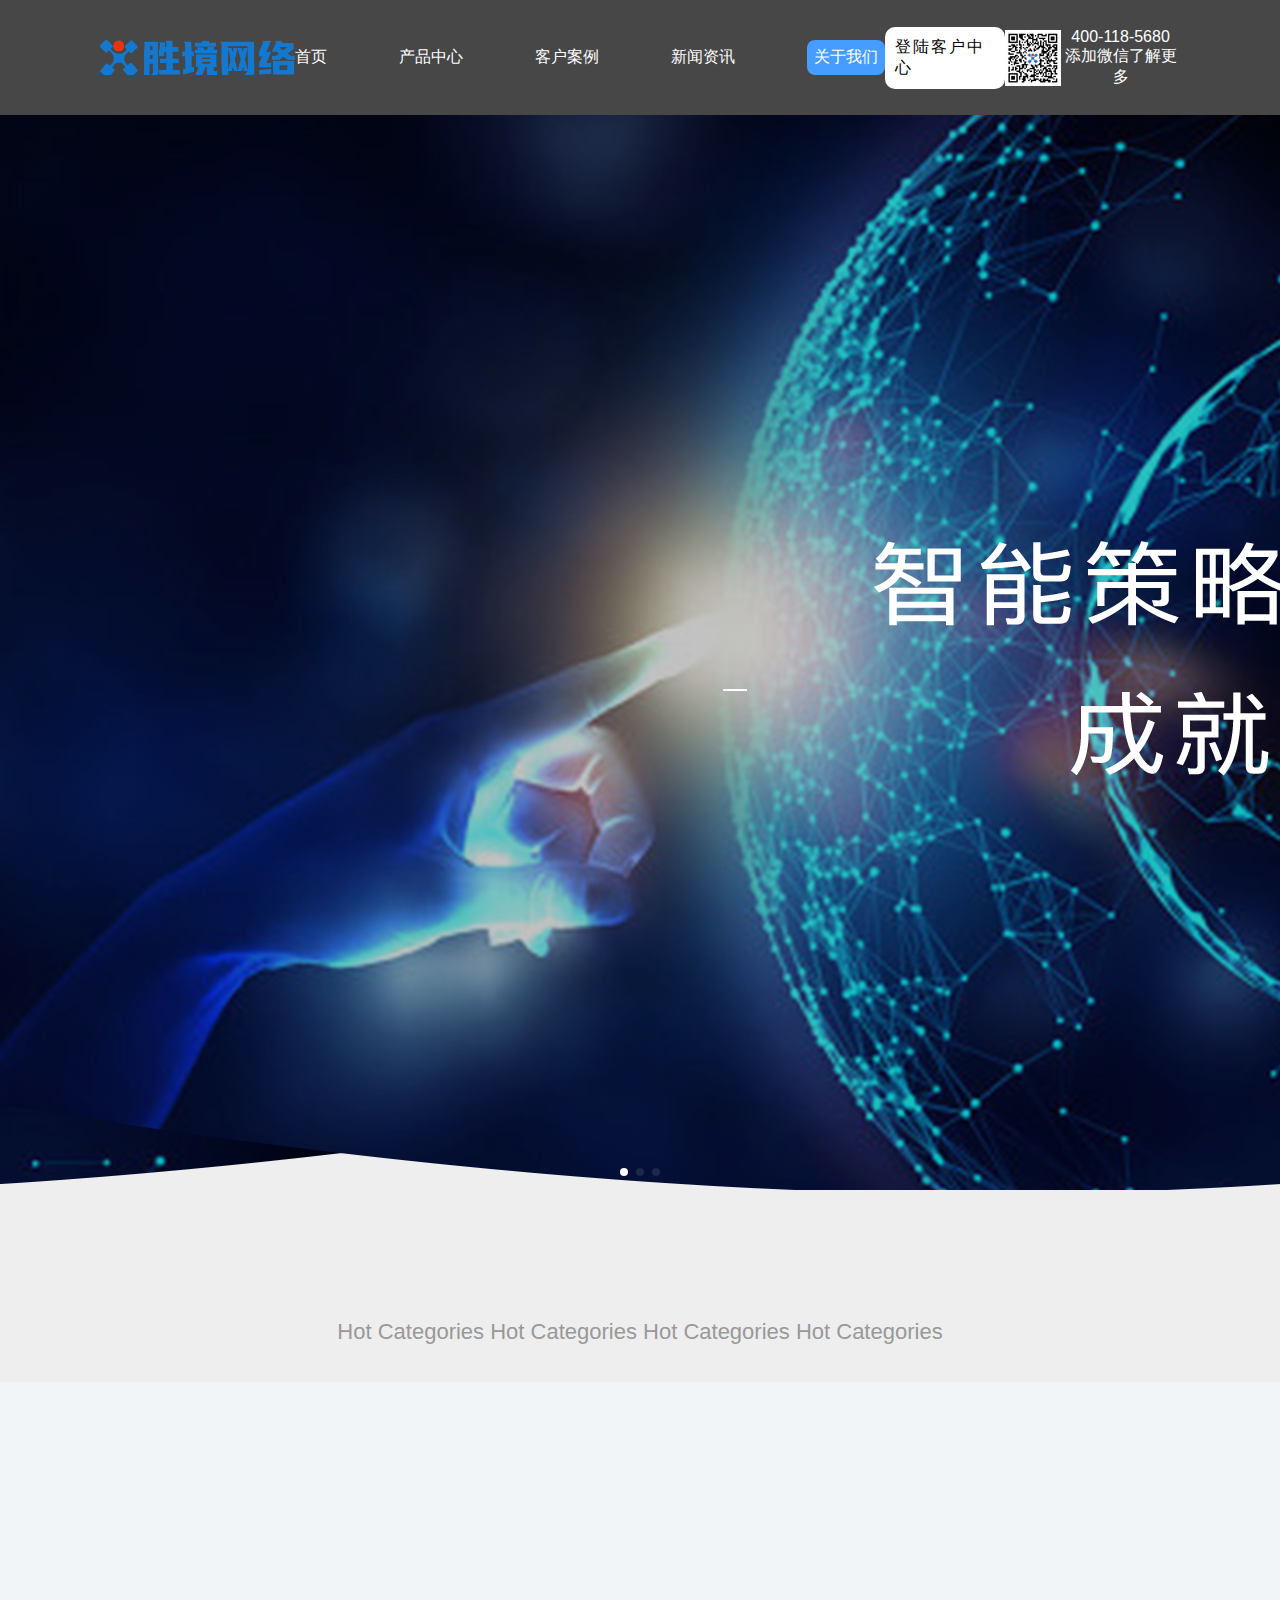
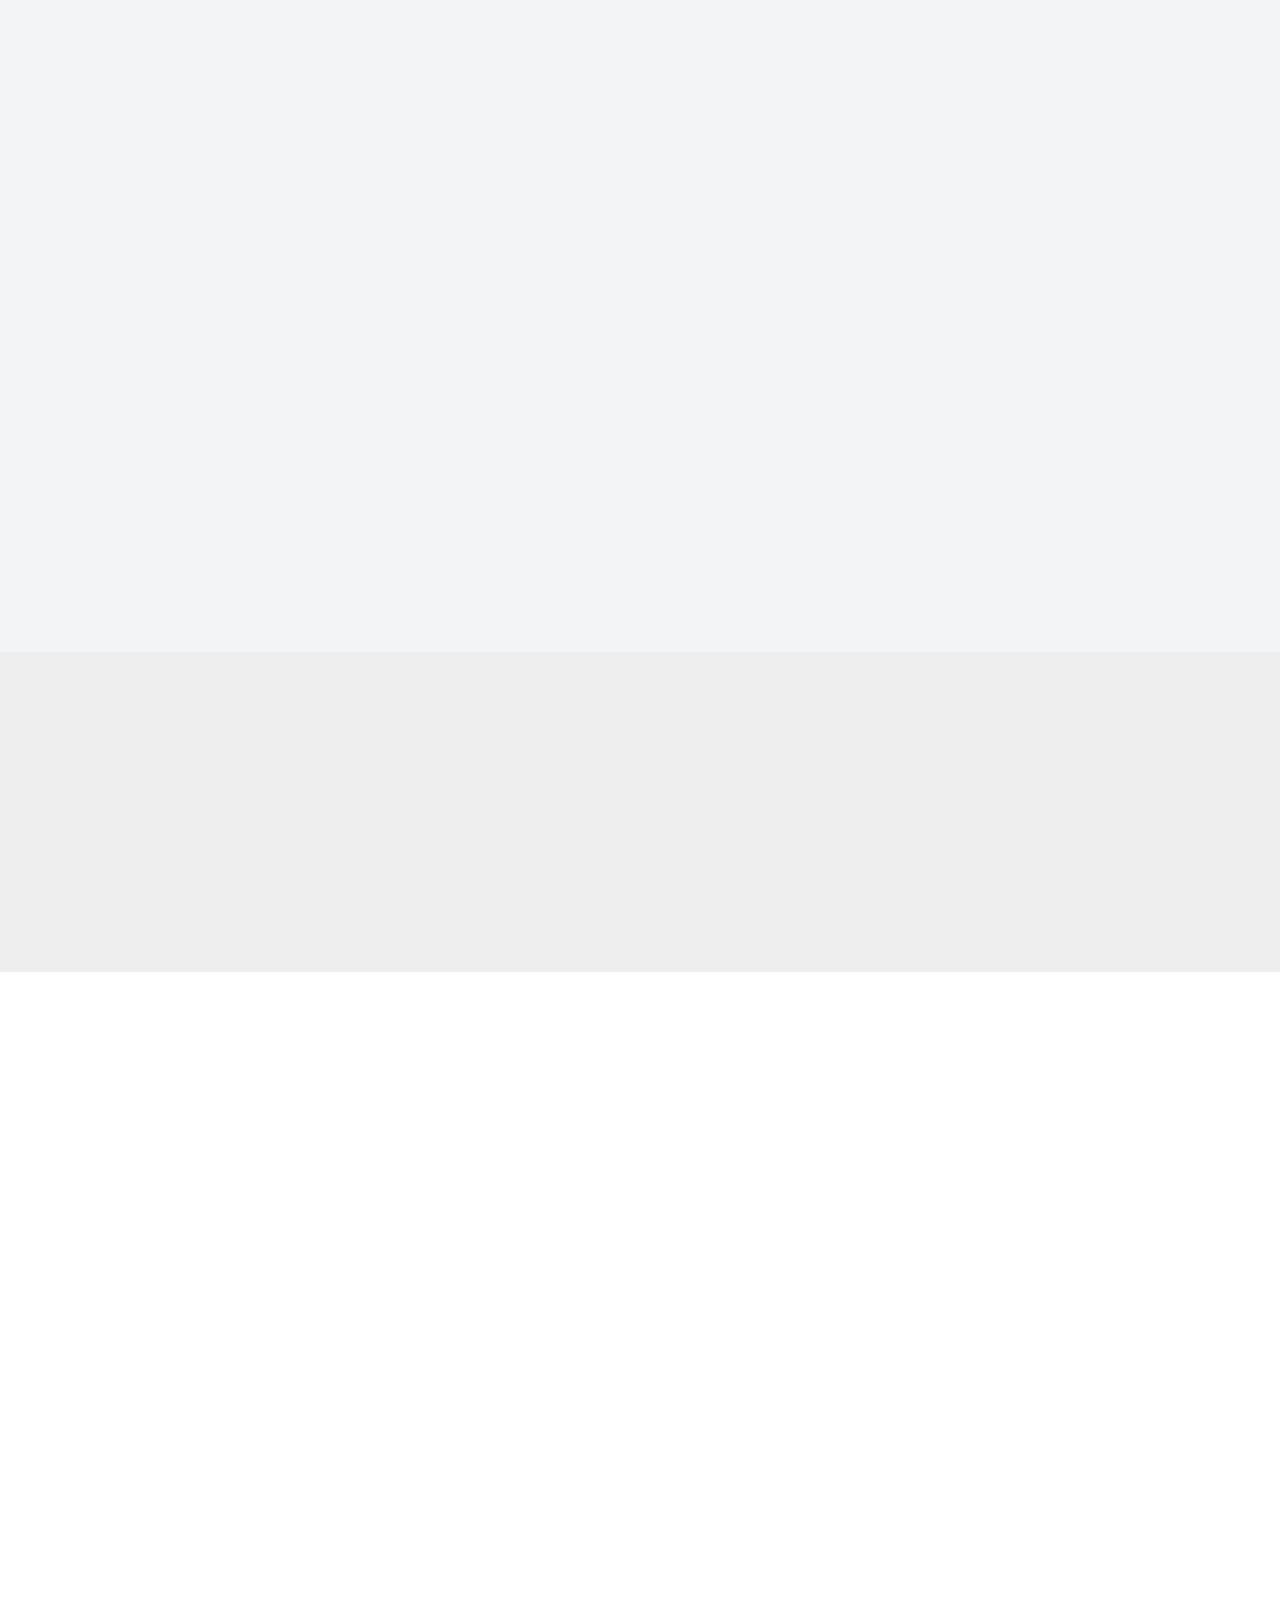
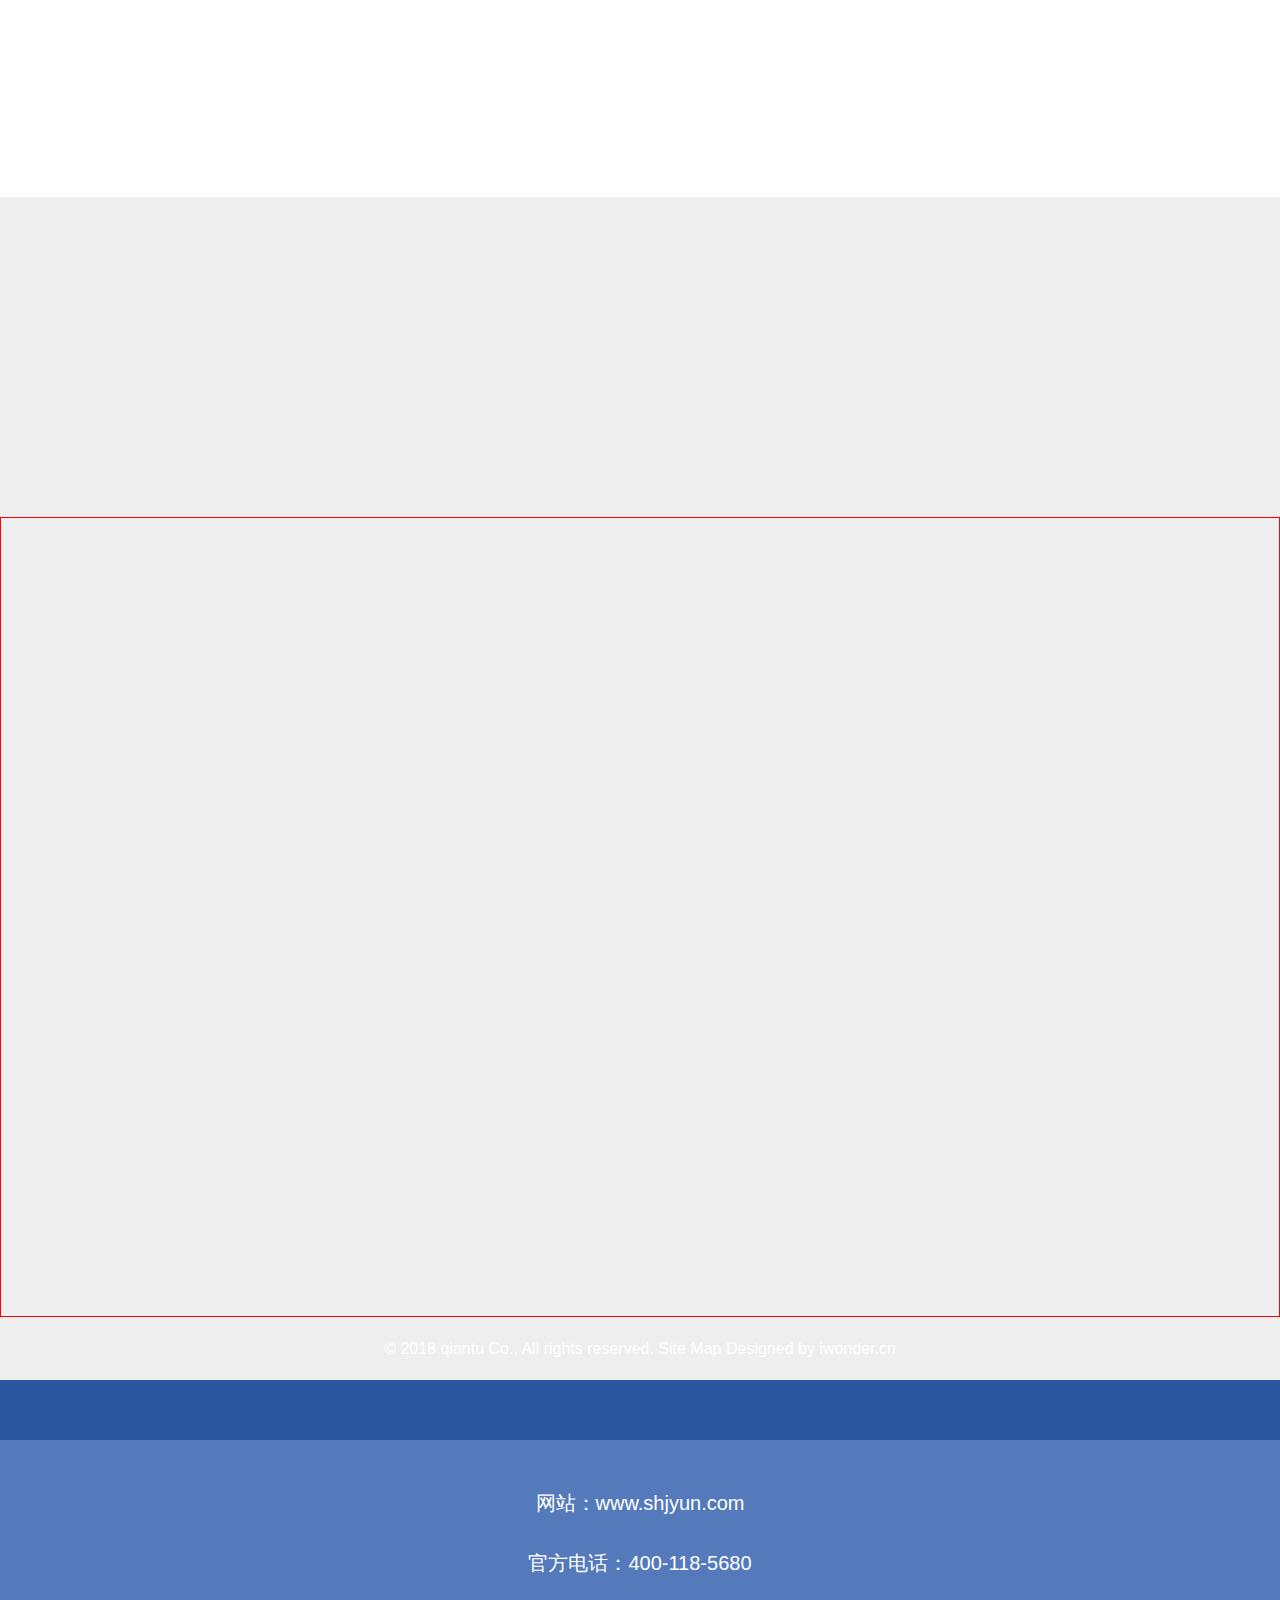
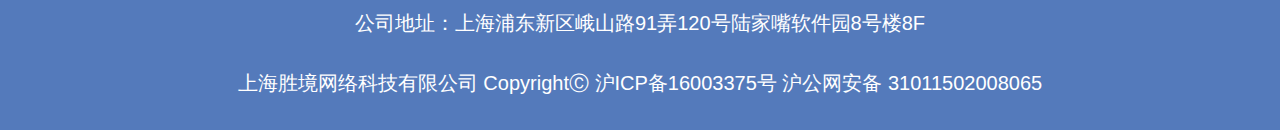
==== AboutUs/AboutUs.html @ 1539dbc6 "init panda" ====
<!DOCTYPE html>
<html lang="en">
<head>
    <meta charset="UTF-8">
    <title>关于我们</title>
    <link rel="stylesheet" href="../css/init.css">
    <link rel="stylesheet" href="../css/animate.min.css">
    <link rel="stylesheet" href="./css/swiper-bundle.min.css">
    <link rel="stylesheet" href="./css/AboutUs.css">
</head>
<body>
<main>
    <nav>
        <img src="../img/logo.png" alt="">
        <ul>
            <li>首页</li>
            <li>产品中心</li>
            <li>客户案例</li>
            <li>新闻资讯</li>
            <li class="pitch">关于我们</li>
        </ul>
        <div>
            <p>登陆客户中心</p>
            <img src="../img/qrCode.jpg" alt="">
            <div>
                <p>400-118-5680</p>
                <p>添加微信了解更多</p>
            </div>
        </div>
    </nav>
    <section class="banner wow bounceIn" data-wow-duration="1s" data-wow-delay="0s">
        <div class="swiper-container swiper-One">
            <div class="swiper-wrapper">
                <div class="swiper-slide"><img src="./img/banner.png" alt=""></div>
                <div class="swiper-slide"><img src="./img/banner.png" alt=""></div>
                <div class="swiper-slide"><img src="./img/banner.png" alt=""></div>
            </div>

            <!-- 如果需要分页器 -->
            <div class="swiper-pagination"></div>
        </div>
    </section>
    <section>
        <h1 class="titOne wow bounceIn" data-wow-duration="1.5s" data-wow-delay="0s">CATEGORIES</h1>
        <h2 class="titTowo">Hot Categories Hot Categories Hot Categories Hot Categories</h2>
        <div class="regard">
            <div class="wow bounceInLeft" data-wow-duration="1.5s" data-wow-delay="0s">
                <h3>关于我们</h3>
                <div>
                    <h4>上海胜境网络科技有限公司由百胜软件投资成立，专注于仓储物流领域软件系统及解决方案。</h4>
                    <h4>公司以“智能策略算法，成就智慧物流”为使命，核心产品包括iWMS仓储物流软件、WMS365云仓软件。</h4>
                    <h4>
                        iWMS产品包括WMS仓储系统、TMS运输系统、SCM供应链系统、SRM供应商协同、店仓App、WCS仓储控制系统等子系统。面向电商、服装、零售、食品化妆品、3PL、制造业、医药等多行业的成品仓、原料仓，提供线上线下等多种业务模式的全渠道仓储物流供应链解决方案。</h4>
                </div>
                <p>SEE&nbsp;MORE</p>
            </div>
            <img src="./img/block.jpg" alt="" class="wow bounceInRight" data-wow-duration="1.5s" data-wow-delay="0s">
        </div>
    </section>
    <section class="partner">
        <div class="tner wow flipInX" data-wow-duration="1s" data-wow-delay="0s">
            <p>200+行业客户的选择和信赖</p>
            <p>SELECTION AND TRUST OF 200 + INDUSTRY CUSTOMERS</p>
        </div>
        <div class="mark " >
            <div><img class="wow" src="./img/brand1.jpg" alt=""></div>
            <div><img src="./img/brand2.jpg" class="wow bounceInLeft"  data-wow-delay="0s" alt=""></div>
            <div><img src="./img/brand3.jpg" class="wow bounceInLeft"  data-wow-delay="0s" alt=""></div>
            <div><img src="./img/brand4.jpg" class="wow bounceInLeft"  data-wow-delay="0s" alt=""></div>
            <div><img src="./img/brand5.jpg" class="wow bounceInLeft"  data-wow-delay="0s" alt=""></div>
            <div><img src="./img/brand6.jpg" class="wow bounceInLeft"  data-wow-delay="0s" alt=""></div>
            <div><img src="./img/brand7.jpg" class="wow bounceInLeft"  data-wow-delay="0s" alt=""></div>
            <div><img src="./img/brand8.jpg" class="wow bounceInLeft"  data-wow-delay="0s" alt=""></div>
            <div><img src="./img/brand9.jpg" class="wow bounceInLeft"  data-wow-delay="0s" alt=""></div>
            <div><img src="./img/brand10.jpg" class="wow bounceInLeft"  data-wow-delay="0s" alt=""></div>
            <div><img src="./img/brand11.jpg" class="wow bounceInRight"  data-wow-delay="0s" alt=""></div>
            <div><img src="./img/brand12.jpg" class="wow bounceInRight"  data-wow-delay="0s" alt=""></div>
            <div><img src="./img/brand13.jpg" class="wow bounceInRight"  data-wow-delay="0s" alt=""></div>
            <div><img src="./img/brand14.jpg" class="wow bounceInRight"  data-wow-delay="0s" alt=""></div>
            <div><img src="./img/brand15.jpg" class="wow bounceInRight"  data-wow-delay="0s" alt=""></div>
            <div><img src="./img/brand16.jpg" class="wow bounceInRight"  data-wow-delay="0s" alt=""></div>
            <div><img src="./img/brand17.jpg" class="wow bounceInRight"  data-wow-delay="0s" alt=""></div>
            <div><img src="./img/brand18.jpg" class="wow bounceInRight"  data-wow-delay="0s" alt=""></div>
            <div><img src="./img/brand19.jpg" class="wow bounceInRight"  data-wow-delay="0s" alt=""></div>
            <div><img src="./img/brand20.jpg" class="wow bounceInRight"  data-wow-delay="0s" alt=""></div>
            <div><img src="./img/brand21.jpg" class="wow rotateInUpLeft"  data-wow-delay="0s" alt=""></div>
            <div><img src="./img/brand22.jpg" class="wow rotateInUpLeft"  data-wow-delay="0s" alt=""></div>
            <div><img src="./img/brand23.jpg" class="wow rotateInUpLeft"  data-wow-delay="0s" alt=""></div>
            <div><img src="./img/brand24.jpg" class="wow rotateInUpLeft"  data-wow-delay="0s" alt=""></div>
            <div><img src="./img/brand25.jpg" class="wow rotateInUpLeft"  data-wow-delay="0s" alt=""></div>
            <div><img src="./img/brand26.jpg" class="wow rotateInUpLeft"  data-wow-delay="0s" alt=""></div>
            <div><img src="./img/brand27.jpg" class="wow rotateInUpLeft"  data-wow-delay="0s" alt=""></div>
            <div><img src="./img/brand28.jpg" class="wow rotateInUpLeft"  data-wow-delay="0s" alt=""></div>
            <div><img src="./img/brand29.jpg" class="wow rotateInUpLeft"  data-wow-delay="0s" alt=""></div>
            <div><img src="./img/brand30.jpg" class="wow rotateInUpLeft"  data-wow-delay="0s" alt=""></div>
            <div><img src="./img/brand31.jpg" class="wow rotateInUpRight"  data-wow-delay="0s" alt=""></div>
            <div><img src="./img/brand32.jpg" class="wow rotateInUpRight"  data-wow-delay="0s" alt=""></div>
            <div><img src="./img/brand33.jpg" class="wow rotateInUpRight"  data-wow-delay="0s" alt=""></div>
            <div><img src="./img/brand34.jpg" class="wow rotateInUpRight"  data-wow-delay="0s" alt=""></div>
            <div><img src="./img/brand35.jpg" class="wow rotateInUpRight"  data-wow-delay="0s" alt=""></div>
            <div><img src="./img/brand36.jpg" class="wow rotateInUpRight"  data-wow-delay="0s" alt=""></div>
            <div><img src="./img/brand37.jpg" class="wow rotateInUpRight"  data-wow-delay="0s" alt=""></div>
            <div><img src="./img/brand38.jpg" class="wow rotateInUpRight"  data-wow-delay="0s" alt=""></div>
            <div><img src="./img/brand39.jpg" class="wow rotateInUpRight"  data-wow-delay="0s" alt=""></div>
            <div><img src="./img/brand40.jpg" class="wow rotateInUpRight"  data-wow-delay="0s" alt=""></div>
            <div><img src="./img/brand41.jpg" class="wow bounceInUp"  data-wow-delay="0s" alt=""></div>
            <div><img src="./img/brand42.jpg" class="wow bounceInUp"  data-wow-delay="0s" alt=""></div>
            <div><img src="./img/brand43.jpg" class="wow bounceInUp"  data-wow-delay="0s" alt=""></div>
            <div><img src="./img/brand44.jpg" class="wow bounceInUp"  data-wow-delay="0s" alt=""></div>
            <div><img src="./img/brand45.jpg" class="wow bounceInUp"  data-wow-delay="0s" alt=""></div>
            <div><img src="./img/brand46.jpg" class="wow bounceInUp"  data-wow-delay="0s" alt=""></div>
            <div><img src="./img/brand47.jpg" class="wow bounceInUp"  data-wow-delay="0s" alt=""></div>
            <div><img src="./img/brand48.jpg" class="wow bounceInUp"  data-wow-delay="0s" alt=""></div>
            <div><img src="./img/brand49.jpg" class="wow bounceInUp"  data-wow-delay="0s" alt=""></div>
            <div><img src="./img/brand50.jpg" class="wow bounceInUp"  data-wow-delay="0s" alt=""></div>
        </div>
    </section>
    <section>
        <div class="tner wow flipInX" data-wow-duration="1s" data-wow-delay="0s">
            <p>企业视频</p>
            <p>COOPERATIVE PARTNER</p>
        </div>
        <div class="videoS">

        </div>
    </section>
    <!--    <section>-->
    <!--        <div class="tner">-->
    <!--            <p>企业视频</p>-->
    <!--            <p>cooperative partner</p>-->
    <!--        </div>-->
    <!--        <div class="video">-->

    <!--        </div>-->
    <!--        <div class="demoSwiper">-->
    <!--            <p>胜境新闻</p>-->
    <!--            <div class="swiper-container swiper-TWO">-->
    <!--                <div class="swiper-wrapper">-->
    <!--                    <div class="swiper-slide new">1</div>-->
    <!--                    <div class="swiper-slide new">2</div>-->
    <!--                    <div class="swiper-slide new">3</div>-->
    <!--                    <div class="swiper-slide new">4</div>-->
    <!--                    <div class="swiper-slide new">5</div>-->
    <!--                    <div class="swiper-slide new">6</div>-->
    <!--                </div>-->
    <!--            </div>-->
    <!--            &lt;!&ndash; 如果需要导航按钮 &ndash;&gt;-->
    <!--            <div class="swiper-button-prev"></div>-->
    <!--            <div class="swiper-button-next"></div>-->
    <!--        </div>-->
    <!--    </section>-->
    <footer>
        <p>© 2018 qiantu Co., All rights reserved. Site Map Designed by iwonder.cn</p>
        <p></p>
        <div>
            <p>网站：www.shjyun.com</p>
            <p>官方电话：400-118-5680</p>
            <p>公司地址：上海浦东新区峨山路91弄120号陆家嘴软件园8号楼8F</p>
            <p>上海胜境网络科技有限公司 CopyrightⒸ 沪ICP备16003375号 沪公网安备 31011502008065</p>
        </div>
    </footer>
</main>

<script src="../js/jq.js"></script>
<script src="js/swiper-bundle.min.js"></script>
<script src="../js/wow.min.js"></script>
<script src="js/AboutUs.js"></script>

</body>
</html>
---- css/init.css ----
/*重置样式*/

html {
    font-family: "微软雅黑", Arial, sans-serif;
}

body,
div,
dl,
dt,
dd,
h1,
h2,
h3,
h4,
h5,
h6,
form,
fieldset,
input,
button,
textarea,
p,
th,
td {
    padding: 0;
    margin: 0;
    font-family: Microsoft YaHei, sans-serif, Arial;
}

body {
    font-size: 16px;
}
fieldset,
img {
    border: 0;
}

a {
    text-decoration: none;
    color: #000;
    outline: none;
}

caption,
th {
    text-align: left;
}
ul li{
    list-style-type:none;
}
h1,
h2,
h3,
h4,
h5,
h6 {
    font-size: 100%;
    font-weight: normal;
}

input,
button,
textarea,
select,
optgroup,
option {
    font-family: inherit;
    font-size: inherit;
    font-style: inherit;
    font-weight: inherit;
}

input,
button,
textarea,
select {
    *font-size: 100%;
}

hr {
    margin: 0;
    padding: 0;
}
*{
    margin: 0;
    padding: 0;
    box-sizing: border-box;
}
---- AboutUs/css/AboutUs.css ----
main {
    background-color: #EEEEEE;
}

nav {
    display: flex;
    justify-content: space-between;
    align-items: center;
    height: 115px;
    padding: 0 100px;
    background-color: rgba(0, 0, 0, 0.7);
}

nav > img {
    width: 223px;
    height: 35px;
}

nav > div > p {
    letter-spacing: 2px;
    padding: 10px;
    background-color: #ffffff;
    border-radius: 10px;
}

nav > ul {
    width: 750px;
    display: flex;
    justify-content: space-between;
    align-items: center;
}

nav > ul > li {
    cursor: pointer;
    color: #ffffff
}

.pitch {
    padding: 7px;
    border-radius: 8px;
    background-color: #469dff;
}

nav > div {
    width: 375px;
    height: 115px;
    display: flex;
    justify-content: space-between;
    align-items: center;
}

nav > div > img {
    width: 56px;
    height: 56px;
}

nav > div > div {
    display: flex;
    flex-direction: column;
    justify-content: space-between;
    color: #ffffff;
    height: 60px;
    text-align: center;
}

.swiper-container {
    width: 100%;
    height: 1075px;
    /*background: url("../img/banner.png");*/
    /*background-size: 100% 100%;*/
}

.swiper-pagination-bullet {
    background-color: rgba(255, 255, 255, 0.5);
}

.swiper-pagination-bullet-active {
    background-color: rgba(255, 255, 255, 1);

}

.titOne {
    text-align: center;
    font-size: 40px;
    color: #469DFF;
    margin-top: 62px;
    margin-bottom: 22px;
}

.titTowo {
    text-align: center;
    color: #999999;
    font-size: 22px;
    margin-bottom: 37px;

}
.regard {
    padding: 0 350px;
    height: 870px;
    background-color: #F2F5F8;
    display: flex;
    justify-content: space-between;
    align-items: center;
}

.regard > div {
    width: 525px;
}

.regard > div > p {
    width: 190px;
    height: 50px;
    line-height: 50px;
    text-align: center;
    border-radius: 24px;
    background-color: #469DFF;
    color: #ffffff;
}

.regard > div > h3 {
    font-size: 40px;
    color: #469DFF;
    margin-left: 50px;
    margin-bottom: 64px;
}

.regard > div > div {
    margin-bottom: 118px;
}

.regard > div > div > h4 {
    line-height: 40px;
    font-size: 24px;
}

.regard > img {
    width: 600px;
    height: 485px;
}

/*合作伙伴*/
.tner {
    height: 320px;
    line-height: 80px;
    padding: 117px 0 63px 290px;
}

.tner > p:nth-of-type(1):before {
    width: 15px;
    height: 68px;
    content: "";
    margin-right: 28px;
    display: inline-block;
    background-color: #333333;
    position: relative;
    top: 8px;
}

.tner > p:nth-of-type(1) {
    font-size: 50px;
    color: #333333;
}

.tner > p:nth-of-type(2) {
    font-size: 30px;
    color: #666666;
}

/*商标*/
.mark {
    padding: 100px;
    width: 100%;
    height: 825px;
    background-color: #ffffff;
    display: flex;
    flex-wrap: wrap;
}

.mark > div {
    width: 172px;
    height: 120px;
    display: flex;
    justify-content: center;
    align-items: center;
}

.mark > div > img {
    /*width: 80px;*/
    /*height: 50px;*/
}

/*企业宣传*/
.video {
    height: 800px;
    border: 1px solid red;
}

.demoSwiper {
    background-color: #ffffff;

    padding: 85px 0 110px 0;
    position: relative;
}

.demoSwiper > p {
    color: #469DFF;
    text-align: center;
    font-size: 40px;
}

.swiper-TWO {
    margin-top: 55px;
    width: 1170px;
    height: 300px;
    border: 1px solid red;

}

.swiper-TWO > .swiper-wrapper {
    /*width: 1160px!important;*/
    /*border: 1px solid chartreuse;*/
}

.new {
    width: 270px !important;
    height: 300px !important;
    border: 1px solid orange;
}

.demoSwiper > .swiper-button-prev {
    position: absolute;
    top: 50%;
    left: 250px;
}

.demoSwiper > .swiper-button-next {
    position: absolute;
    top: 50%;
    right: 250px;

}
.videoS{
    height: 800px;
    border: 1px solid red;
}
/*底部*/
footer > p:nth-of-type(1) {
    height: 63px;
    background-color: rgba(238, 238, 238, 0.6);
    font-size: 16px;
    text-align: center;
    line-height: 63px;
    color: #ffffff;
}

footer > p:nth-of-type(2) {
    height: 60px;
    background-color: #2B56A0;
}

footer > div {
    padding-top: 50px;
    height: 290px;
    background-color: #547ABB;
}

footer > div > p {
    color: #ffffff;
    text-align: center;
    font-size: 20px;
    margin-bottom: 33px;
}
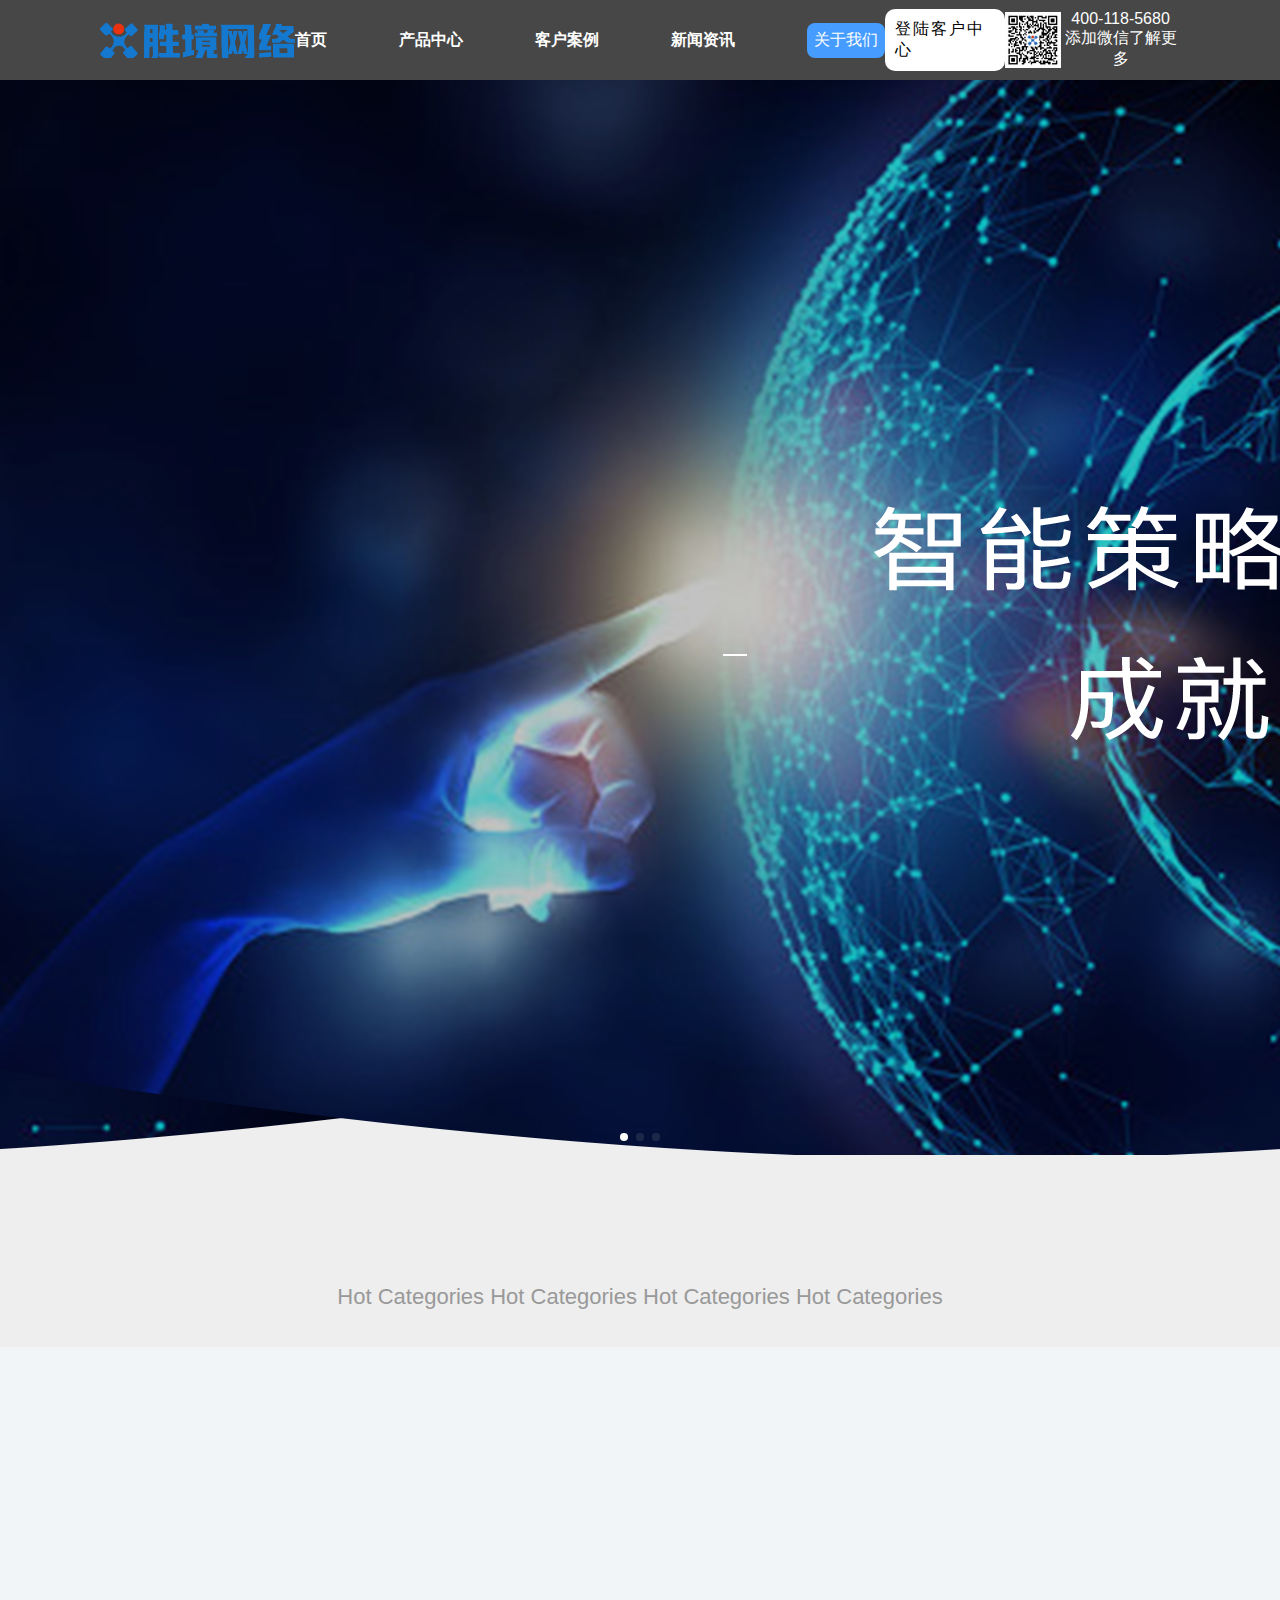
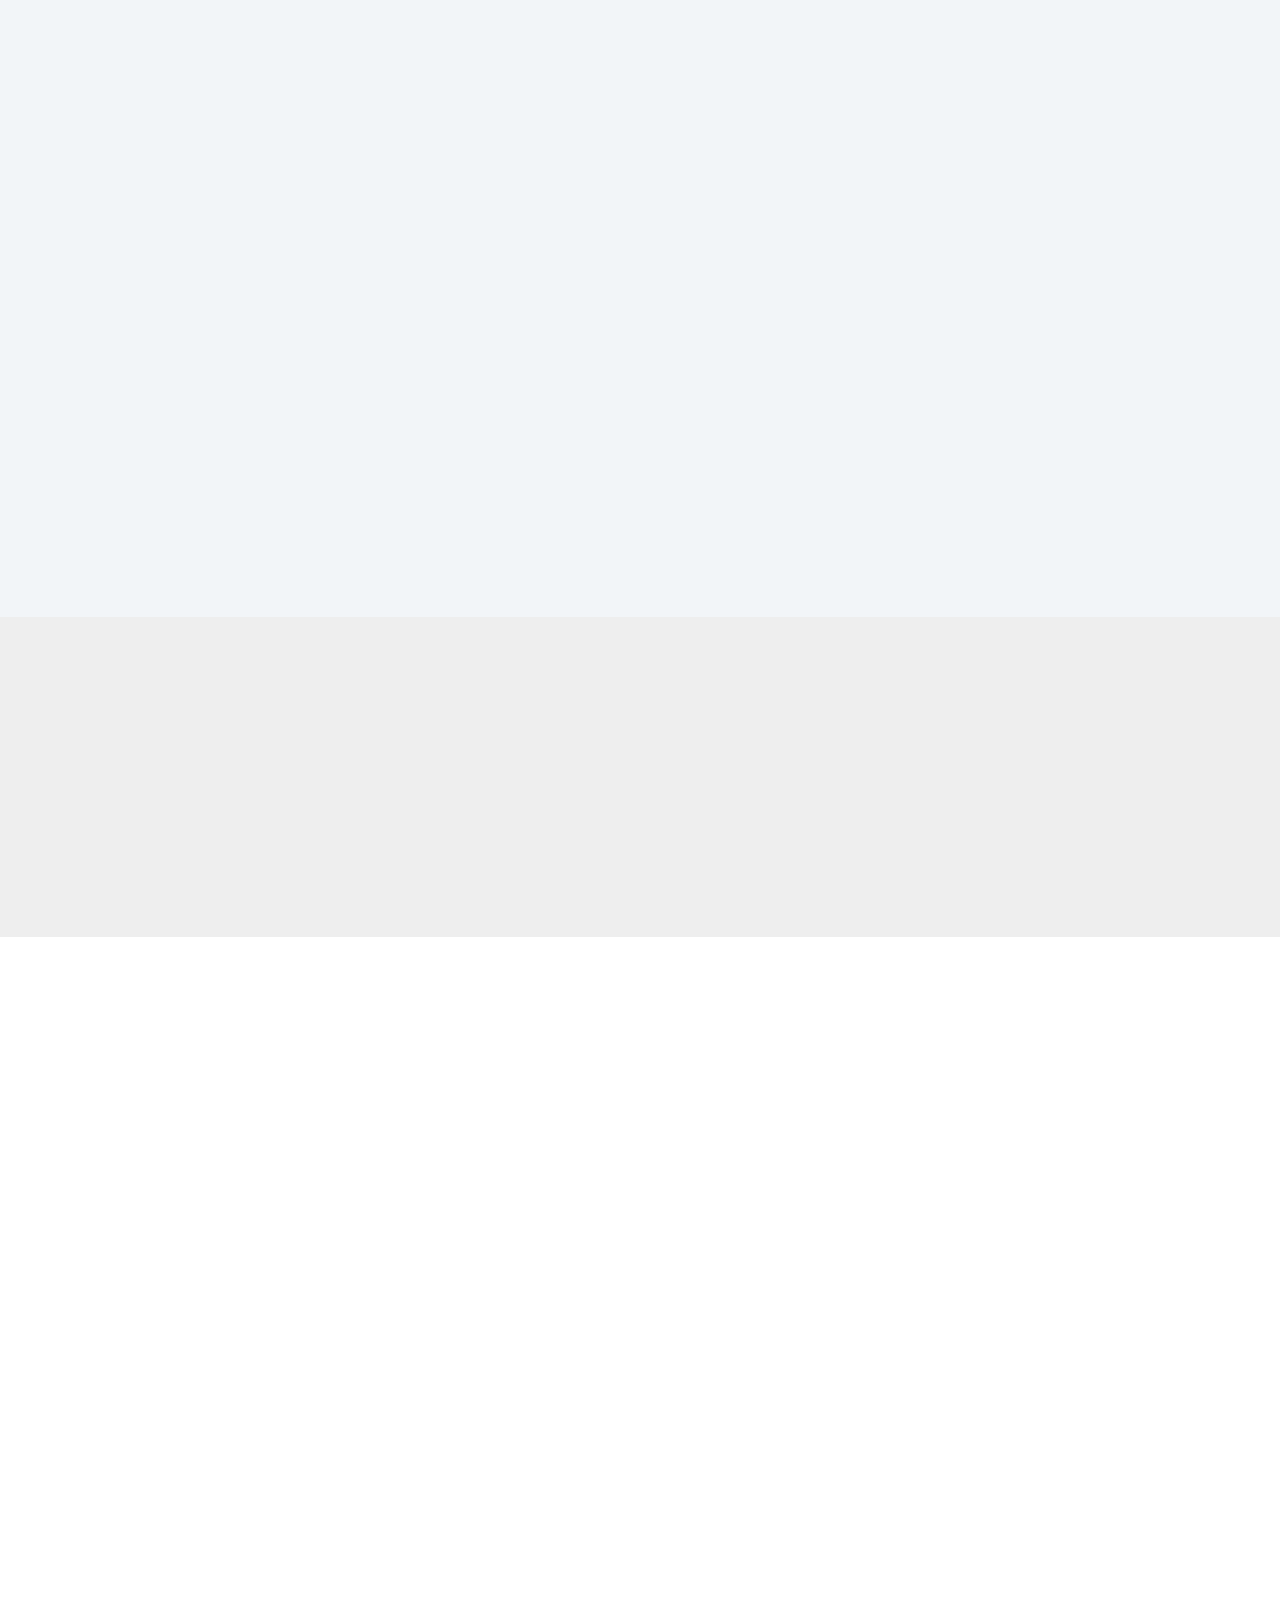
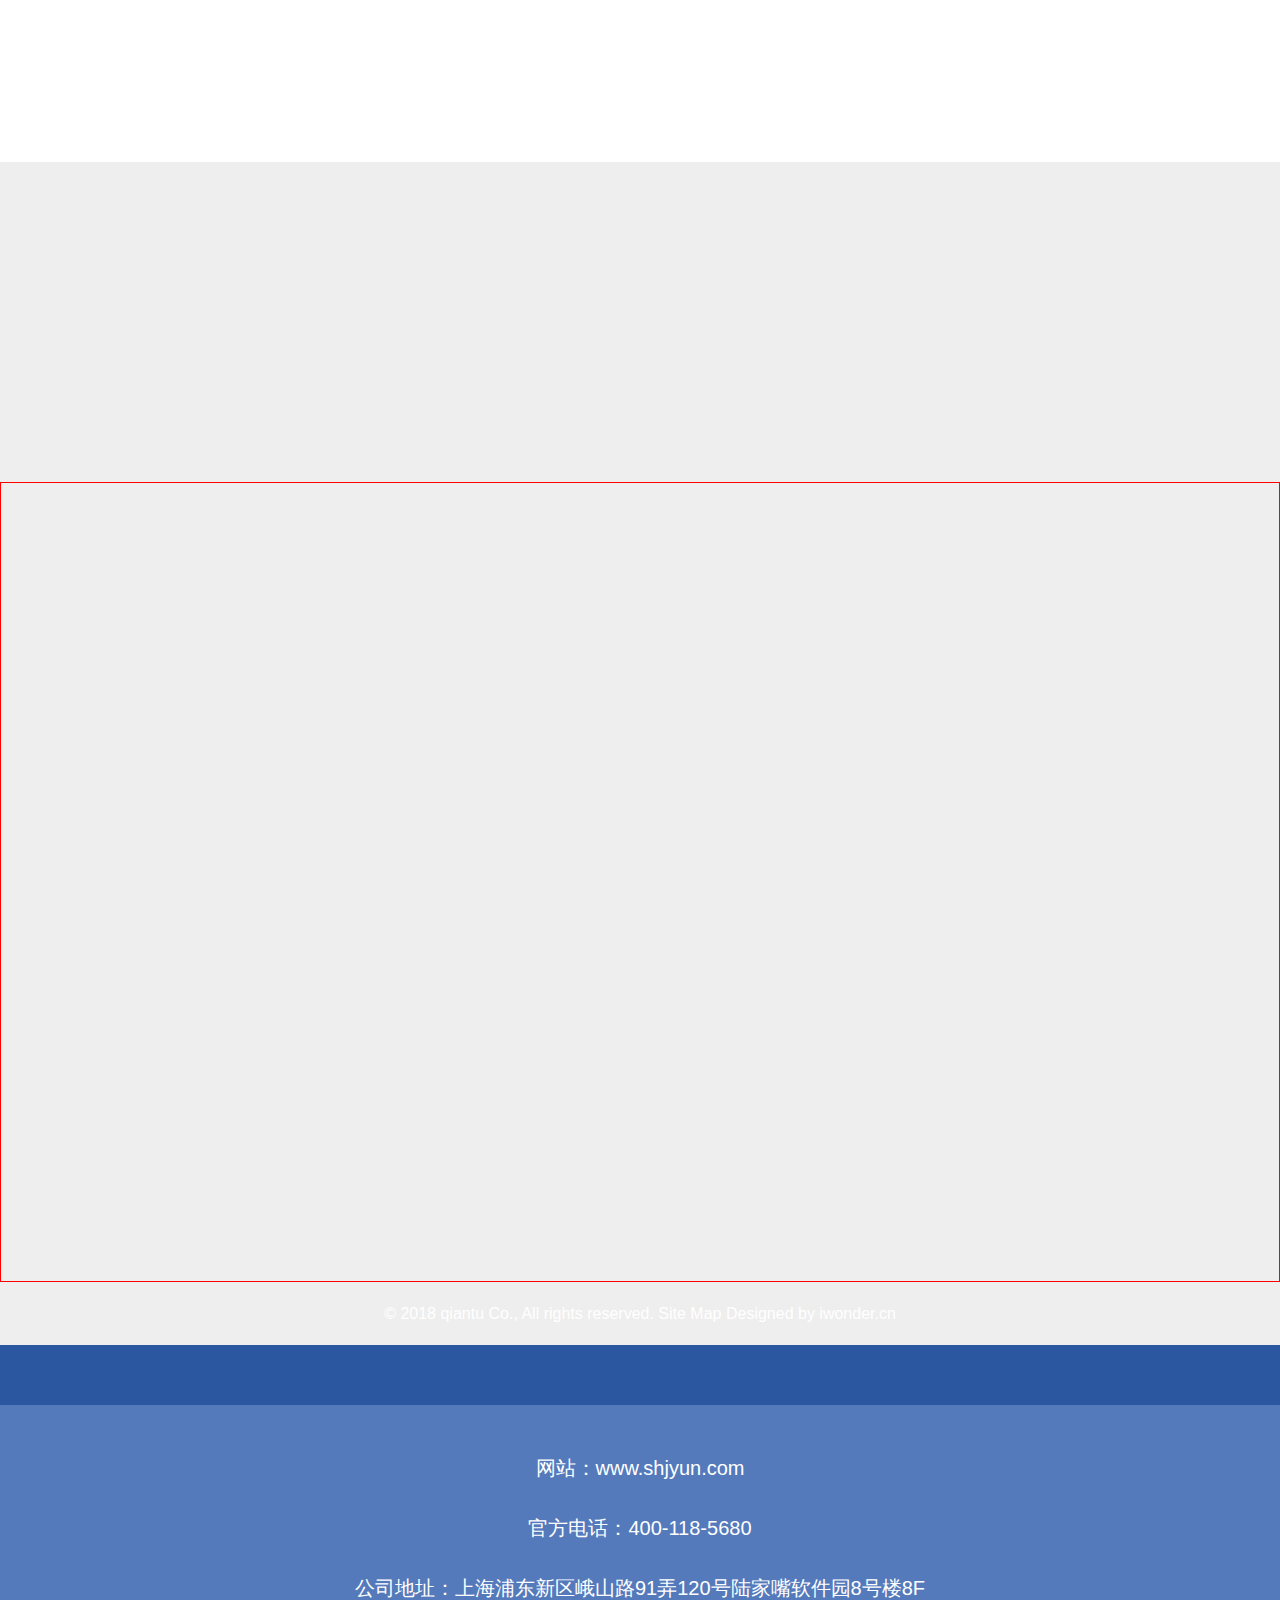
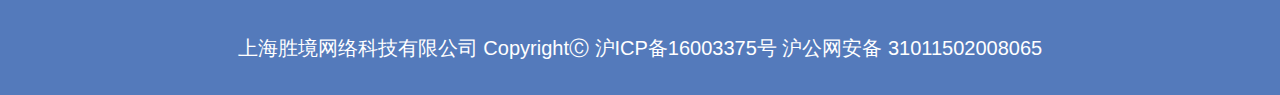
==== commit 32f3cdcb: "init panda" ====
--- a/AboutUs/AboutUs.html
+++ b/AboutUs/AboutUs.html
@@ -13,11 +13,11 @@
     <nav>
         <img src="../img/logo.png" alt="">
         <ul>
-            <li>首页</li>
-            <li>产品中心</li>
-            <li>客户案例</li>
-            <li>新闻资讯</li>
-            <li class="pitch">关于我们</li>
+            <li><a href="../index.html">首页</a></li>
+            <li><a href="../product/product.html">产品中心</a></li>
+            <li><a href="../client/client.html">客户案例</a></li>
+            <li><a href="../newConsult/newConsult.html">新闻资讯</a></li>
+            <li class="pitch"><a href="./AboutUs.html"></a>关于我们</li>
         </ul>
         <div>
             <p>登陆客户中心</p>
@@ -44,7 +44,7 @@
         <h1 class="titOne wow bounceIn" data-wow-duration="1.5s" data-wow-delay="0s">CATEGORIES</h1>
         <h2 class="titTowo">Hot Categories Hot Categories Hot Categories Hot Categories</h2>
         <div class="regard">
-            <div class="wow bounceInLeft" data-wow-duration="1.5s" data-wow-delay="0s">
+            <div class="wow bounceInLeft">
                 <h3>关于我们</h3>
                 <div>
                     <h4>上海胜境网络科技有限公司由百胜软件投资成立，专注于仓储物流领域软件系统及解决方案。</h4>
@@ -54,7 +54,7 @@
                 </div>
                 <p>SEE&nbsp;MORE</p>
             </div>
-            <img src="./img/block.jpg" alt="" class="wow bounceInRight" data-wow-duration="1.5s" data-wow-delay="0s">
+            <img src="./img/block.jpg" alt="" class="wow bounceInRight" data-wow-duration="100s" data-wow-delay="0s">
         </div>
     </section>
     <section class="partner">
@@ -63,7 +63,7 @@
             <p>SELECTION AND TRUST OF 200 + INDUSTRY CUSTOMERS</p>
         </div>
         <div class="mark " >
-            <div><img class="wow" src="./img/brand1.jpg" alt=""></div>
+            <div><img src="./img/brand1.jpg" class="wow bounceInLeft"  data-wow-delay="0s" alt=""></div>
             <div><img src="./img/brand2.jpg" class="wow bounceInLeft"  data-wow-delay="0s" alt=""></div>
             <div><img src="./img/brand3.jpg" class="wow bounceInLeft"  data-wow-delay="0s" alt=""></div>
             <div><img src="./img/brand4.jpg" class="wow bounceInLeft"  data-wow-delay="0s" alt=""></div>
@@ -73,6 +73,7 @@
             <div><img src="./img/brand8.jpg" class="wow bounceInLeft"  data-wow-delay="0s" alt=""></div>
             <div><img src="./img/brand9.jpg" class="wow bounceInLeft"  data-wow-delay="0s" alt=""></div>
             <div><img src="./img/brand10.jpg" class="wow bounceInLeft"  data-wow-delay="0s" alt=""></div>
+
             <div><img src="./img/brand11.jpg" class="wow bounceInRight"  data-wow-delay="0s" alt=""></div>
             <div><img src="./img/brand12.jpg" class="wow bounceInRight"  data-wow-delay="0s" alt=""></div>
             <div><img src="./img/brand13.jpg" class="wow bounceInRight"  data-wow-delay="0s" alt=""></div>
@@ -83,6 +84,7 @@
             <div><img src="./img/brand18.jpg" class="wow bounceInRight"  data-wow-delay="0s" alt=""></div>
             <div><img src="./img/brand19.jpg" class="wow bounceInRight"  data-wow-delay="0s" alt=""></div>
             <div><img src="./img/brand20.jpg" class="wow bounceInRight"  data-wow-delay="0s" alt=""></div>
+
             <div><img src="./img/brand21.jpg" class="wow rotateInUpLeft"  data-wow-delay="0s" alt=""></div>
             <div><img src="./img/brand22.jpg" class="wow rotateInUpLeft"  data-wow-delay="0s" alt=""></div>
             <div><img src="./img/brand23.jpg" class="wow rotateInUpLeft"  data-wow-delay="0s" alt=""></div>
@@ -93,6 +95,7 @@
             <div><img src="./img/brand28.jpg" class="wow rotateInUpLeft"  data-wow-delay="0s" alt=""></div>
             <div><img src="./img/brand29.jpg" class="wow rotateInUpLeft"  data-wow-delay="0s" alt=""></div>
             <div><img src="./img/brand30.jpg" class="wow rotateInUpLeft"  data-wow-delay="0s" alt=""></div>
+
             <div><img src="./img/brand31.jpg" class="wow rotateInUpRight"  data-wow-delay="0s" alt=""></div>
             <div><img src="./img/brand32.jpg" class="wow rotateInUpRight"  data-wow-delay="0s" alt=""></div>
             <div><img src="./img/brand33.jpg" class="wow rotateInUpRight"  data-wow-delay="0s" alt=""></div>
@@ -103,6 +106,7 @@
             <div><img src="./img/brand38.jpg" class="wow rotateInUpRight"  data-wow-delay="0s" alt=""></div>
             <div><img src="./img/brand39.jpg" class="wow rotateInUpRight"  data-wow-delay="0s" alt=""></div>
             <div><img src="./img/brand40.jpg" class="wow rotateInUpRight"  data-wow-delay="0s" alt=""></div>
+
             <div><img src="./img/brand41.jpg" class="wow bounceInUp"  data-wow-delay="0s" alt=""></div>
             <div><img src="./img/brand42.jpg" class="wow bounceInUp"  data-wow-delay="0s" alt=""></div>
             <div><img src="./img/brand43.jpg" class="wow bounceInUp"  data-wow-delay="0s" alt=""></div>
--- a/css/init.css
+++ b/css/init.css
@@ -3,7 +3,9 @@
 html {
     font-family: "微软雅黑", Arial, sans-serif;
 }
-
+main{
+    overflow: hidden;
+}
 body,
 div,
 dl,
--- a/AboutUs/css/AboutUs.css
+++ b/AboutUs/css/AboutUs.css
@@ -6,7 +6,7 @@
     display: flex;
     justify-content: space-between;
     align-items: center;
-    height: 115px;
+    height:80px;
     padding: 0 100px;
     background-color: rgba(0, 0, 0, 0.7);
 }
@@ -29,10 +29,13 @@
     justify-content: space-between;
     align-items: center;
 }
-
-nav > ul > li {
-    cursor: pointer;
-    color: #ffffff
+nav > ul > li{
+    cursor: pointer;    color: #ffffff!important;
+}
+nav > ul > li>a {
+    font-weight: bold;
+    font-size: 16px;
+    cursor: pointer;    color: #ffffff!important;
 }
 
 .pitch {
@@ -177,7 +180,7 @@
 }
 
 .mark > div {
-    width: 172px;
+    width: 170px;
     height: 120px;
     display: flex;
     justify-content: center;
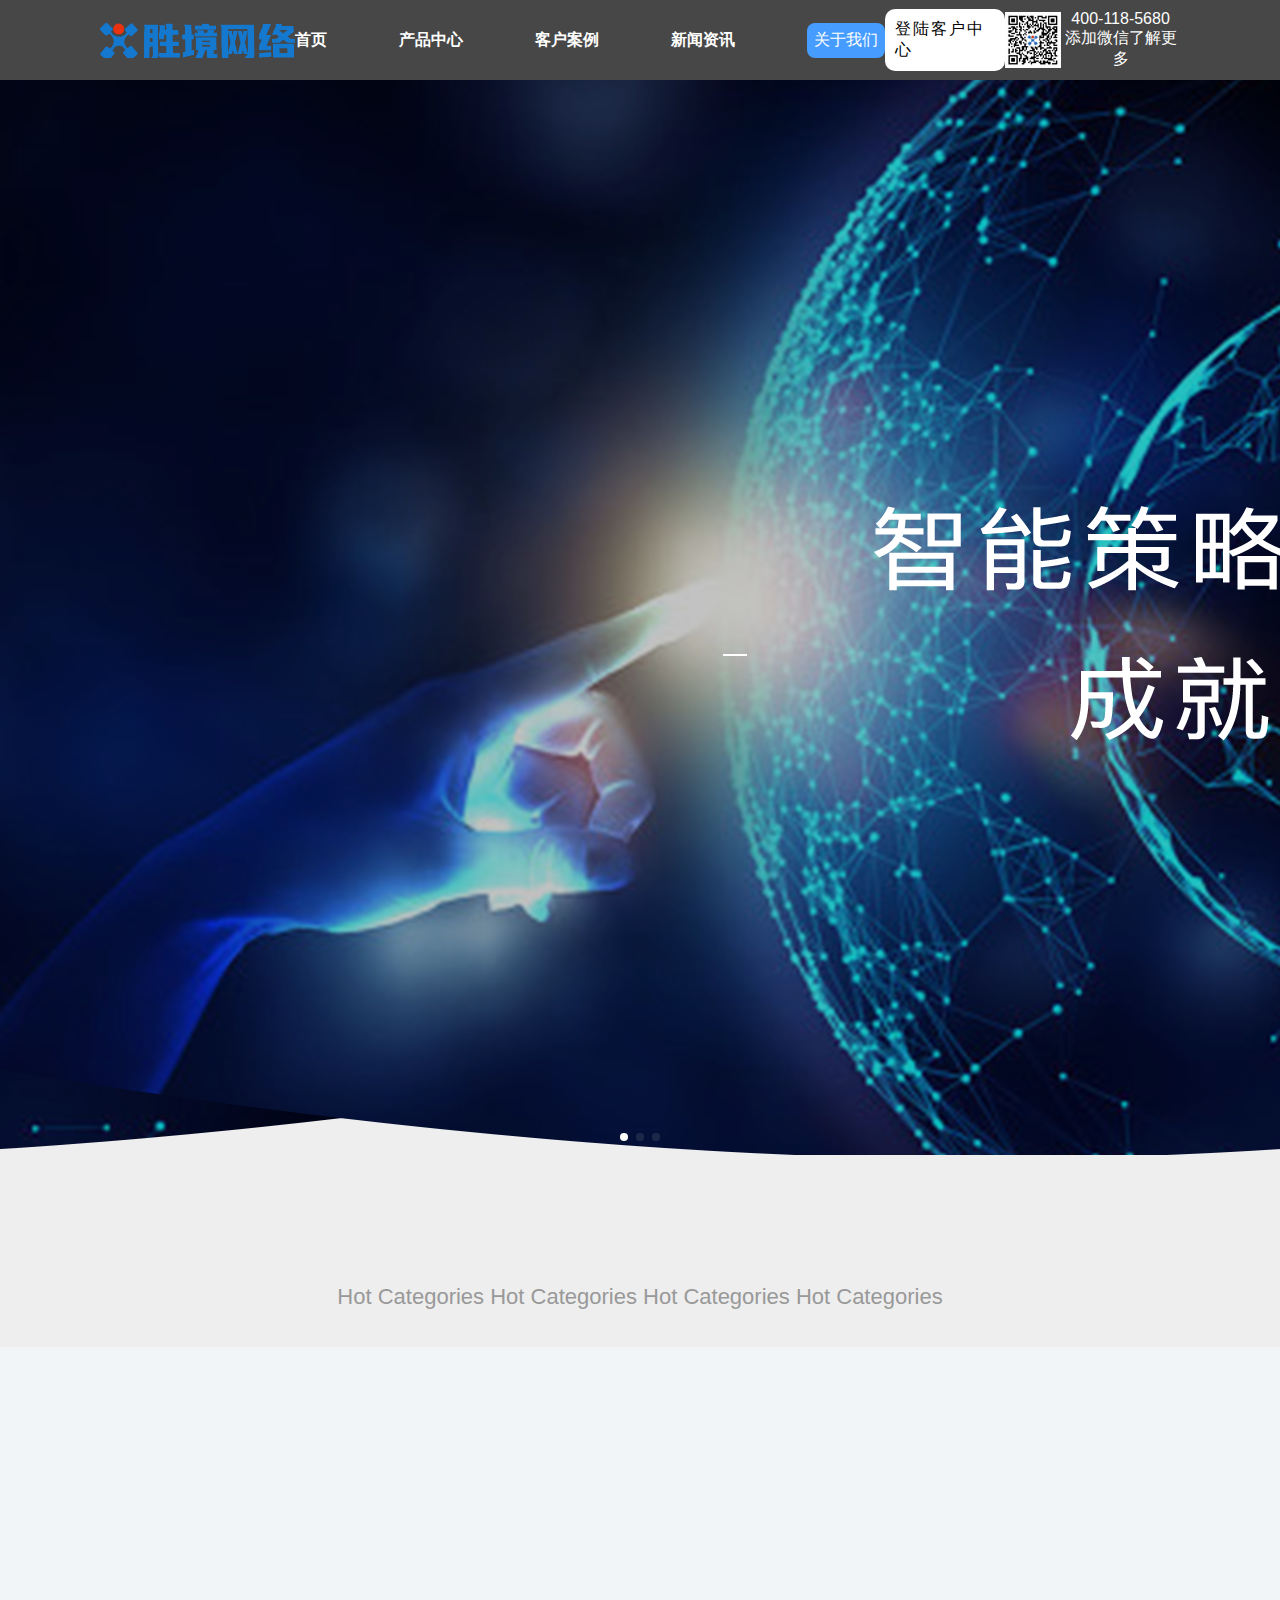
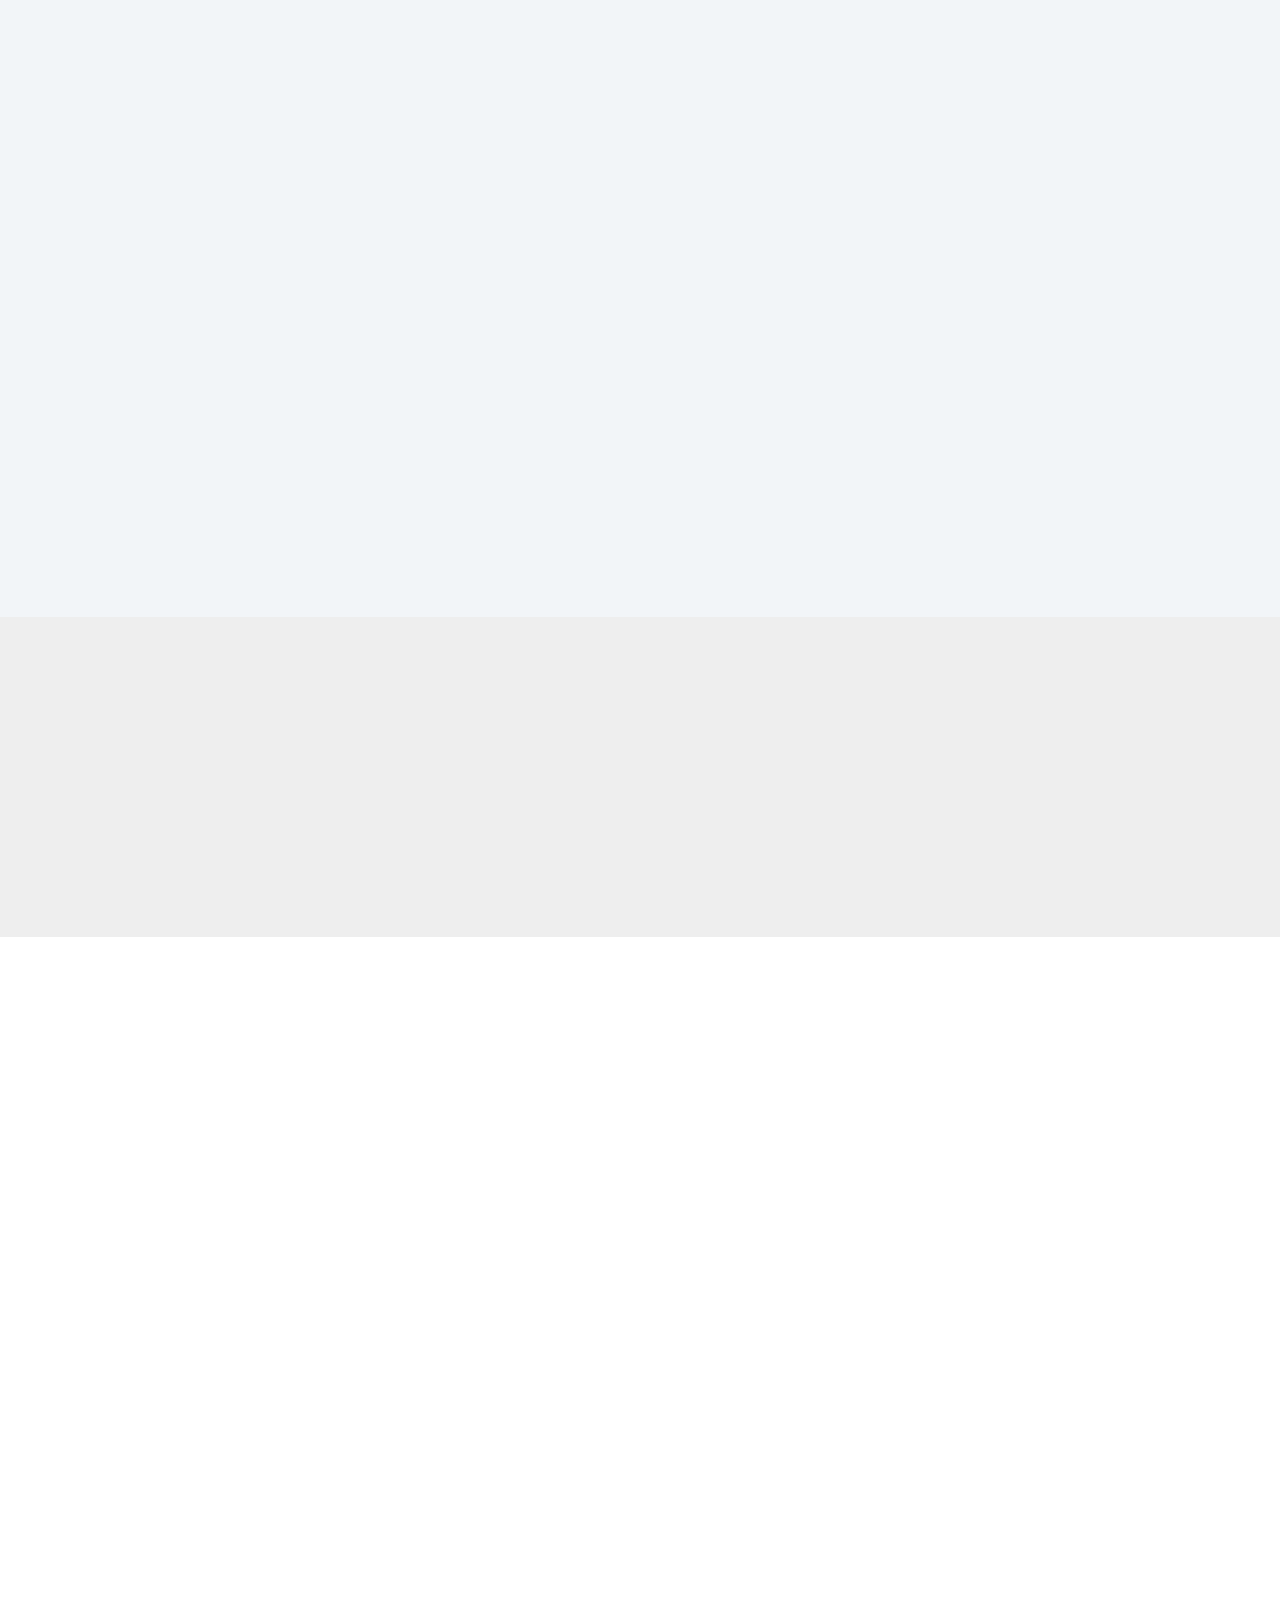
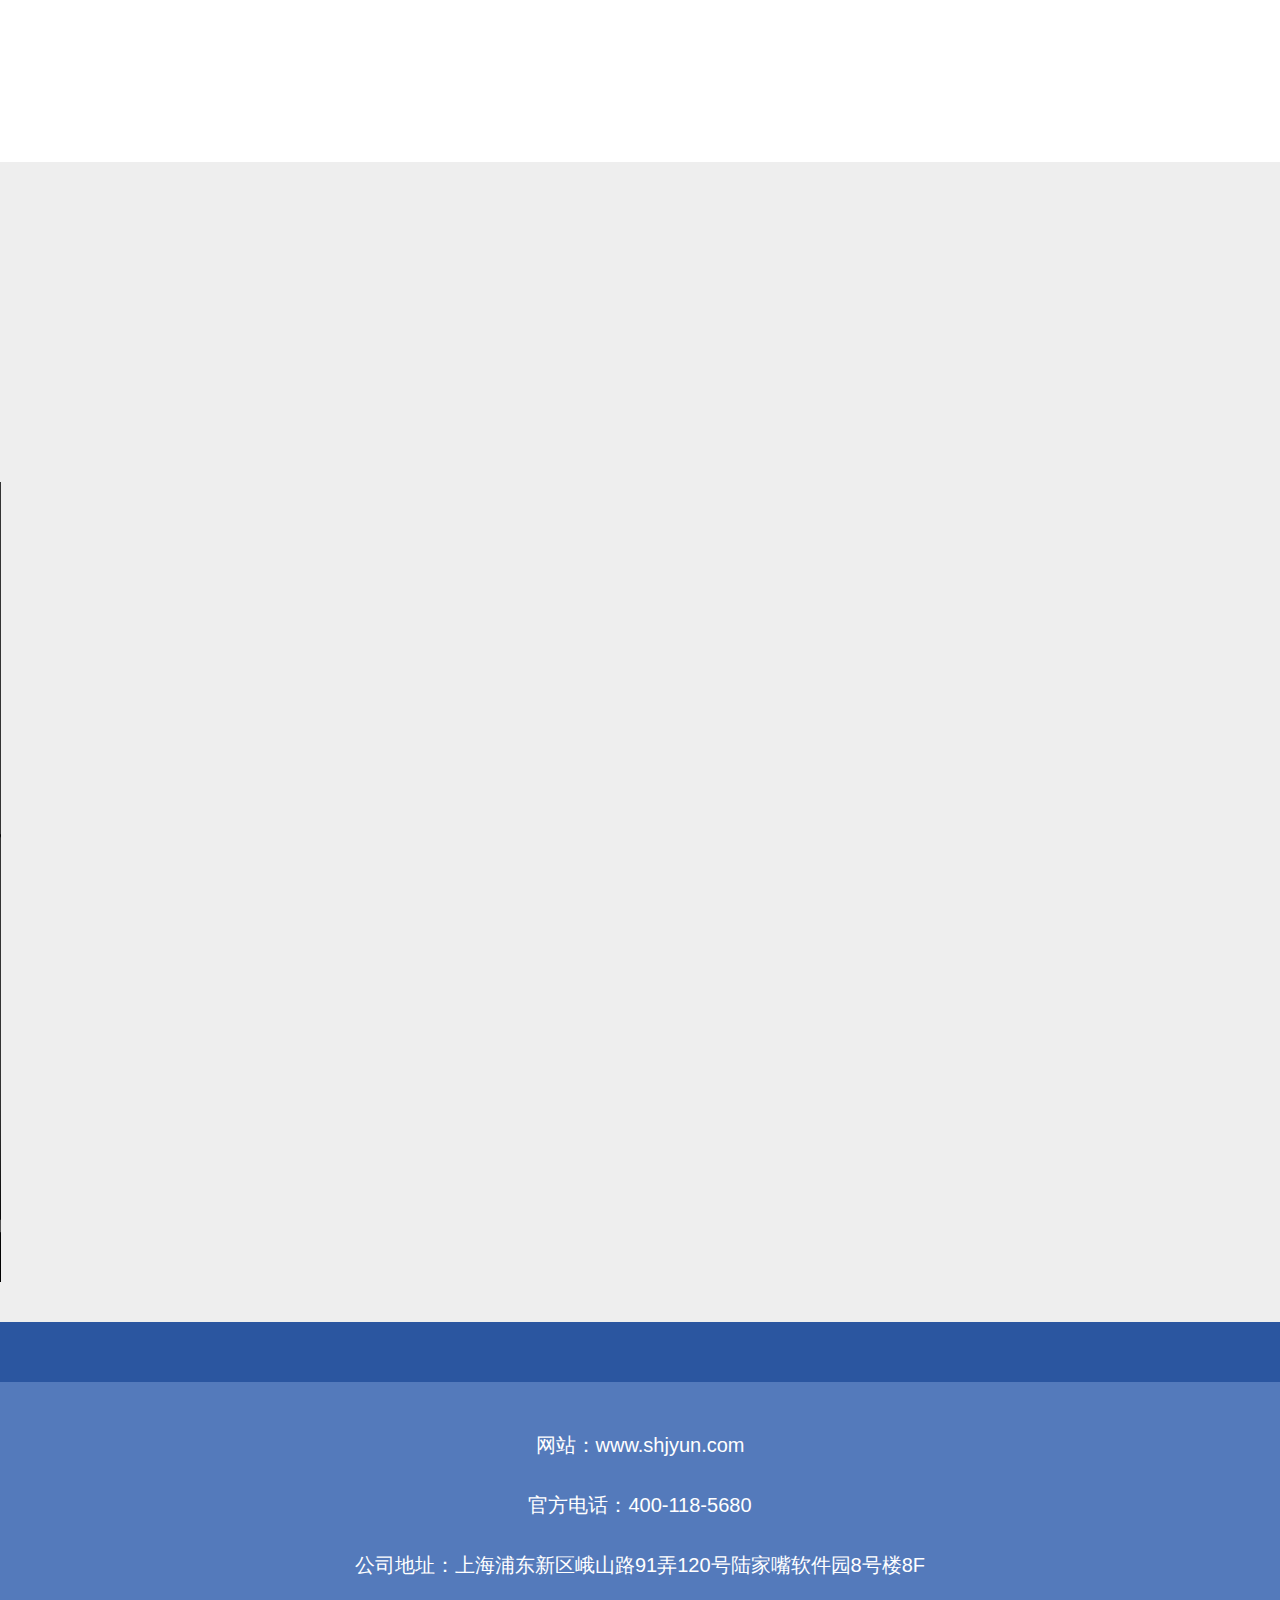
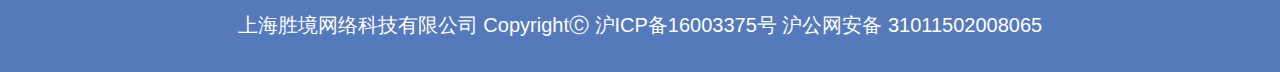
==== commit c6080240: "Add files via upload" ====
--- a/AboutUs/AboutUs.html
+++ b/AboutUs/AboutUs.html
@@ -1,174 +1,174 @@
-<!DOCTYPE html>
-<html lang="en">
-<head>
-    <meta charset="UTF-8">
-    <title>关于我们</title>
-    <link rel="stylesheet" href="../css/init.css">
-    <link rel="stylesheet" href="../css/animate.min.css">
-    <link rel="stylesheet" href="./css/swiper-bundle.min.css">
-    <link rel="stylesheet" href="./css/AboutUs.css">
-</head>
-<body>
-<main>
-    <nav>
-        <img src="../img/logo.png" alt="">
-        <ul>
-            <li><a href="../index.html">首页</a></li>
-            <li><a href="../product/product.html">产品中心</a></li>
-            <li><a href="../client/client.html">客户案例</a></li>
-            <li><a href="../newConsult/newConsult.html">新闻资讯</a></li>
-            <li class="pitch"><a href="./AboutUs.html"></a>关于我们</li>
-        </ul>
-        <div>
-            <p>登陆客户中心</p>
-            <img src="../img/qrCode.jpg" alt="">
-            <div>
-                <p>400-118-5680</p>
-                <p>添加微信了解更多</p>
-            </div>
-        </div>
-    </nav>
-    <section class="banner wow bounceIn" data-wow-duration="1s" data-wow-delay="0s">
-        <div class="swiper-container swiper-One">
-            <div class="swiper-wrapper">
-                <div class="swiper-slide"><img src="./img/banner.png" alt=""></div>
-                <div class="swiper-slide"><img src="./img/banner.png" alt=""></div>
-                <div class="swiper-slide"><img src="./img/banner.png" alt=""></div>
-            </div>
-
-            <!-- 如果需要分页器 -->
-            <div class="swiper-pagination"></div>
-        </div>
-    </section>
-    <section>
-        <h1 class="titOne wow bounceIn" data-wow-duration="1.5s" data-wow-delay="0s">CATEGORIES</h1>
-        <h2 class="titTowo">Hot Categories Hot Categories Hot Categories Hot Categories</h2>
-        <div class="regard">
-            <div class="wow bounceInLeft">
-                <h3>关于我们</h3>
-                <div>
-                    <h4>上海胜境网络科技有限公司由百胜软件投资成立，专注于仓储物流领域软件系统及解决方案。</h4>
-                    <h4>公司以“智能策略算法，成就智慧物流”为使命，核心产品包括iWMS仓储物流软件、WMS365云仓软件。</h4>
-                    <h4>
-                        iWMS产品包括WMS仓储系统、TMS运输系统、SCM供应链系统、SRM供应商协同、店仓App、WCS仓储控制系统等子系统。面向电商、服装、零售、食品化妆品、3PL、制造业、医药等多行业的成品仓、原料仓，提供线上线下等多种业务模式的全渠道仓储物流供应链解决方案。</h4>
-                </div>
-                <p>SEE&nbsp;MORE</p>
-            </div>
-            <img src="./img/block.jpg" alt="" class="wow bounceInRight" data-wow-duration="100s" data-wow-delay="0s">
-        </div>
-    </section>
-    <section class="partner">
-        <div class="tner wow flipInX" data-wow-duration="1s" data-wow-delay="0s">
-            <p>200+行业客户的选择和信赖</p>
-            <p>SELECTION AND TRUST OF 200 + INDUSTRY CUSTOMERS</p>
-        </div>
-        <div class="mark " >
-            <div><img src="./img/brand1.jpg" class="wow bounceInLeft"  data-wow-delay="0s" alt=""></div>
-            <div><img src="./img/brand2.jpg" class="wow bounceInLeft"  data-wow-delay="0s" alt=""></div>
-            <div><img src="./img/brand3.jpg" class="wow bounceInLeft"  data-wow-delay="0s" alt=""></div>
-            <div><img src="./img/brand4.jpg" class="wow bounceInLeft"  data-wow-delay="0s" alt=""></div>
-            <div><img src="./img/brand5.jpg" class="wow bounceInLeft"  data-wow-delay="0s" alt=""></div>
-            <div><img src="./img/brand6.jpg" class="wow bounceInLeft"  data-wow-delay="0s" alt=""></div>
-            <div><img src="./img/brand7.jpg" class="wow bounceInLeft"  data-wow-delay="0s" alt=""></div>
-            <div><img src="./img/brand8.jpg" class="wow bounceInLeft"  data-wow-delay="0s" alt=""></div>
-            <div><img src="./img/brand9.jpg" class="wow bounceInLeft"  data-wow-delay="0s" alt=""></div>
-            <div><img src="./img/brand10.jpg" class="wow bounceInLeft"  data-wow-delay="0s" alt=""></div>
-
-            <div><img src="./img/brand11.jpg" class="wow bounceInRight"  data-wow-delay="0s" alt=""></div>
-            <div><img src="./img/brand12.jpg" class="wow bounceInRight"  data-wow-delay="0s" alt=""></div>
-            <div><img src="./img/brand13.jpg" class="wow bounceInRight"  data-wow-delay="0s" alt=""></div>
-            <div><img src="./img/brand14.jpg" class="wow bounceInRight"  data-wow-delay="0s" alt=""></div>
-            <div><img src="./img/brand15.jpg" class="wow bounceInRight"  data-wow-delay="0s" alt=""></div>
-            <div><img src="./img/brand16.jpg" class="wow bounceInRight"  data-wow-delay="0s" alt=""></div>
-            <div><img src="./img/brand17.jpg" class="wow bounceInRight"  data-wow-delay="0s" alt=""></div>
-            <div><img src="./img/brand18.jpg" class="wow bounceInRight"  data-wow-delay="0s" alt=""></div>
-            <div><img src="./img/brand19.jpg" class="wow bounceInRight"  data-wow-delay="0s" alt=""></div>
-            <div><img src="./img/brand20.jpg" class="wow bounceInRight"  data-wow-delay="0s" alt=""></div>
-
-            <div><img src="./img/brand21.jpg" class="wow rotateInUpLeft"  data-wow-delay="0s" alt=""></div>
-            <div><img src="./img/brand22.jpg" class="wow rotateInUpLeft"  data-wow-delay="0s" alt=""></div>
-            <div><img src="./img/brand23.jpg" class="wow rotateInUpLeft"  data-wow-delay="0s" alt=""></div>
-            <div><img src="./img/brand24.jpg" class="wow rotateInUpLeft"  data-wow-delay="0s" alt=""></div>
-            <div><img src="./img/brand25.jpg" class="wow rotateInUpLeft"  data-wow-delay="0s" alt=""></div>
-            <div><img src="./img/brand26.jpg" class="wow rotateInUpLeft"  data-wow-delay="0s" alt=""></div>
-            <div><img src="./img/brand27.jpg" class="wow rotateInUpLeft"  data-wow-delay="0s" alt=""></div>
-            <div><img src="./img/brand28.jpg" class="wow rotateInUpLeft"  data-wow-delay="0s" alt=""></div>
-            <div><img src="./img/brand29.jpg" class="wow rotateInUpLeft"  data-wow-delay="0s" alt=""></div>
-            <div><img src="./img/brand30.jpg" class="wow rotateInUpLeft"  data-wow-delay="0s" alt=""></div>
-
-            <div><img src="./img/brand31.jpg" class="wow rotateInUpRight"  data-wow-delay="0s" alt=""></div>
-            <div><img src="./img/brand32.jpg" class="wow rotateInUpRight"  data-wow-delay="0s" alt=""></div>
-            <div><img src="./img/brand33.jpg" class="wow rotateInUpRight"  data-wow-delay="0s" alt=""></div>
-            <div><img src="./img/brand34.jpg" class="wow rotateInUpRight"  data-wow-delay="0s" alt=""></div>
-            <div><img src="./img/brand35.jpg" class="wow rotateInUpRight"  data-wow-delay="0s" alt=""></div>
-            <div><img src="./img/brand36.jpg" class="wow rotateInUpRight"  data-wow-delay="0s" alt=""></div>
-            <div><img src="./img/brand37.jpg" class="wow rotateInUpRight"  data-wow-delay="0s" alt=""></div>
-            <div><img src="./img/brand38.jpg" class="wow rotateInUpRight"  data-wow-delay="0s" alt=""></div>
-            <div><img src="./img/brand39.jpg" class="wow rotateInUpRight"  data-wow-delay="0s" alt=""></div>
-            <div><img src="./img/brand40.jpg" class="wow rotateInUpRight"  data-wow-delay="0s" alt=""></div>
-
-            <div><img src="./img/brand41.jpg" class="wow bounceInUp"  data-wow-delay="0s" alt=""></div>
-            <div><img src="./img/brand42.jpg" class="wow bounceInUp"  data-wow-delay="0s" alt=""></div>
-            <div><img src="./img/brand43.jpg" class="wow bounceInUp"  data-wow-delay="0s" alt=""></div>
-            <div><img src="./img/brand44.jpg" class="wow bounceInUp"  data-wow-delay="0s" alt=""></div>
-            <div><img src="./img/brand45.jpg" class="wow bounceInUp"  data-wow-delay="0s" alt=""></div>
-            <div><img src="./img/brand46.jpg" class="wow bounceInUp"  data-wow-delay="0s" alt=""></div>
-            <div><img src="./img/brand47.jpg" class="wow bounceInUp"  data-wow-delay="0s" alt=""></div>
-            <div><img src="./img/brand48.jpg" class="wow bounceInUp"  data-wow-delay="0s" alt=""></div>
-            <div><img src="./img/brand49.jpg" class="wow bounceInUp"  data-wow-delay="0s" alt=""></div>
-            <div><img src="./img/brand50.jpg" class="wow bounceInUp"  data-wow-delay="0s" alt=""></div>
-        </div>
-    </section>
-    <section>
-        <div class="tner wow flipInX" data-wow-duration="1s" data-wow-delay="0s">
-            <p>企业视频</p>
-            <p>COOPERATIVE PARTNER</p>
-        </div>
-        <div class="videoS">
-
-        </div>
-    </section>
-    <!--    <section>-->
-    <!--        <div class="tner">-->
-    <!--            <p>企业视频</p>-->
-    <!--            <p>cooperative partner</p>-->
-    <!--        </div>-->
-    <!--        <div class="video">-->
-
-    <!--        </div>-->
-    <!--        <div class="demoSwiper">-->
-    <!--            <p>胜境新闻</p>-->
-    <!--            <div class="swiper-container swiper-TWO">-->
-    <!--                <div class="swiper-wrapper">-->
-    <!--                    <div class="swiper-slide new">1</div>-->
-    <!--                    <div class="swiper-slide new">2</div>-->
-    <!--                    <div class="swiper-slide new">3</div>-->
-    <!--                    <div class="swiper-slide new">4</div>-->
-    <!--                    <div class="swiper-slide new">5</div>-->
-    <!--                    <div class="swiper-slide new">6</div>-->
-    <!--                </div>-->
-    <!--            </div>-->
-    <!--            &lt;!&ndash; 如果需要导航按钮 &ndash;&gt;-->
-    <!--            <div class="swiper-button-prev"></div>-->
-    <!--            <div class="swiper-button-next"></div>-->
-    <!--        </div>-->
-    <!--    </section>-->
-    <footer>
-        <p>© 2018 qiantu Co., All rights reserved. Site Map Designed by iwonder.cn</p>
-        <p></p>
-        <div>
-            <p>网站：www.shjyun.com</p>
-            <p>官方电话：400-118-5680</p>
-            <p>公司地址：上海浦东新区峨山路91弄120号陆家嘴软件园8号楼8F</p>
-            <p>上海胜境网络科技有限公司 CopyrightⒸ 沪ICP备16003375号 沪公网安备 31011502008065</p>
-        </div>
-    </footer>
-</main>
-
-<script src="../js/jq.js"></script>
-<script src="js/swiper-bundle.min.js"></script>
-<script src="../js/wow.min.js"></script>
-<script src="js/AboutUs.js"></script>
-
-</body>
+<!DOCTYPE html>
+<html lang="en">
+<head>
+    <meta charset="UTF-8">
+    <title>关于我们</title>
+    <link rel="stylesheet" href="../css/init.css">
+    <link rel="stylesheet" href="../css/animate.min.css">
+    <link rel="stylesheet" href="./css/swiper-bundle.min.css">
+    <link rel="stylesheet" href="./css/AboutUs.css">
+</head>
+<body>
+<main>
+    <nav>
+        <img src="../img/logo.png" alt="">
+        <ul>
+            <li><a href="../index.html">首页</a></li>
+            <li><a href="../product/product.html">产品中心</a></li>
+            <li><a href="../client/client.html">客户案例</a></li>
+            <li><a href="../newConsult/newConsult.html">新闻资讯</a></li>
+            <li class="pitch"><a href="./AboutUs.html"></a>关于我们</li>
+        </ul>
+        <div>
+            <p>登陆客户中心</p>
+            <img src="../img/qrCode.jpg" alt="">
+            <div>
+                <p>400-118-5680</p>
+                <p>添加微信了解更多</p>
+            </div>
+        </div>
+    </nav>
+    <section class="banner wow bounceIn" data-wow-duration="1s" data-wow-delay="0s">
+        <div class="swiper-container swiper-One">
+            <div class="swiper-wrapper">
+                <div class="swiper-slide"><img src="./img/banner.png" alt=""></div>
+                <div class="swiper-slide"><img src="./img/banner.png" alt=""></div>
+                <div class="swiper-slide"><img src="./img/banner.png" alt=""></div>
+            </div>
+
+            <!-- 如果需要分页器 -->
+            <div class="swiper-pagination"></div>
+        </div>
+    </section>
+    <section>
+        <h1 class="titOne wow bounceIn" data-wow-duration="1.5s" data-wow-delay="0s">CATEGORIES</h1>
+        <h2 class="titTowo">Hot Categories Hot Categories Hot Categories Hot Categories</h2>
+        <div class="regard">
+            <div class="wow bounceInLeft">
+                <h3>关于我们</h3>
+                <div>
+                    <h4>上海胜境网络科技有限公司由百胜软件投资成立，专注于仓储物流领域软件系统及解决方案。</h4>
+                    <h4>公司以“智能策略算法，成就智慧物流”为使命，核心产品包括iWMS仓储物流软件、WMS365云仓软件。</h4>
+                    <h4>
+                        iWMS产品包括WMS仓储系统、TMS运输系统、SCM供应链系统、SRM供应商协同、店仓App、WCS仓储控制系统等子系统。面向电商、服装、零售、食品化妆品、3PL、制造业、医药等多行业的成品仓、原料仓，提供线上线下等多种业务模式的全渠道仓储物流供应链解决方案。</h4>
+                </div>
+                <p>SEE&nbsp;MORE</p>
+            </div>
+            <img src="./img/block.jpg" alt="" class="wow bounceInRight" >
+        </div>
+    </section>
+    <section class="partner">
+        <div class="tner wow flipInX" data-wow-duration="1s" data-wow-delay="0s">
+            <p>200+行业客户的选择和信赖</p>
+            <p>SELECTION AND TRUST OF 200 + INDUSTRY CUSTOMERS</p>
+        </div>
+        <div class="mark " >
+            <div><img src="./img/brand1.jpg" class="wow bounceInLeft"  data-wow-delay="0s" alt=""></div>
+            <div><img src="./img/brand2.jpg" class="wow bounceInLeft"  data-wow-delay="0s" alt=""></div>
+            <div><img src="./img/brand3.jpg" class="wow bounceInLeft"  data-wow-delay="0s" alt=""></div>
+            <div><img src="./img/brand4.jpg" class="wow bounceInLeft"  data-wow-delay="0s" alt=""></div>
+            <div><img src="./img/brand5.jpg" class="wow bounceInLeft"  data-wow-delay="0s" alt=""></div>
+            <div><img src="./img/brand6.jpg" class="wow bounceInLeft"  data-wow-delay="0s" alt=""></div>
+            <div><img src="./img/brand7.jpg" class="wow bounceInLeft"  data-wow-delay="0s" alt=""></div>
+            <div><img src="./img/brand8.jpg" class="wow bounceInLeft"  data-wow-delay="0s" alt=""></div>
+            <div><img src="./img/brand9.jpg" class="wow bounceInLeft"  data-wow-delay="0s" alt=""></div>
+            <div><img src="./img/brand10.jpg" class="wow bounceInLeft"  data-wow-delay="0s" alt=""></div>
+
+            <div><img src="./img/brand11.jpg" class="wow bounceInRight"  data-wow-delay="0s" alt=""></div>
+            <div><img src="./img/brand12.jpg" class="wow bounceInRight"  data-wow-delay="0s" alt=""></div>
+            <div><img src="./img/brand13.jpg" class="wow bounceInRight"  data-wow-delay="0s" alt=""></div>
+            <div><img src="./img/brand14.jpg" class="wow bounceInRight"  data-wow-delay="0s" alt=""></div>
+            <div><img src="./img/brand15.jpg" class="wow bounceInRight"  data-wow-delay="0s" alt=""></div>
+            <div><img src="./img/brand16.jpg" class="wow bounceInRight"  data-wow-delay="0s" alt=""></div>
+            <div><img src="./img/brand17.jpg" class="wow bounceInRight"  data-wow-delay="0s" alt=""></div>
+            <div><img src="./img/brand18.jpg" class="wow bounceInRight"  data-wow-delay="0s" alt=""></div>
+            <div><img src="./img/brand19.jpg" class="wow bounceInRight"  data-wow-delay="0s" alt=""></div>
+            <div><img src="./img/brand20.jpg" class="wow bounceInRight"  data-wow-delay="0s" alt=""></div>
+
+            <div><img src="./img/brand21.jpg" class="wow rotateInUpLeft"  data-wow-delay="0s" alt=""></div>
+            <div><img src="./img/brand22.jpg" class="wow rotateInUpLeft"  data-wow-delay="0s" alt=""></div>
+            <div><img src="./img/brand23.jpg" class="wow rotateInUpLeft"  data-wow-delay="0s" alt=""></div>
+            <div><img src="./img/brand24.jpg" class="wow rotateInUpLeft"  data-wow-delay="0s" alt=""></div>
+            <div><img src="./img/brand25.jpg" class="wow rotateInUpLeft"  data-wow-delay="0s" alt=""></div>
+            <div><img src="./img/brand26.jpg" class="wow rotateInUpLeft"  data-wow-delay="0s" alt=""></div>
+            <div><img src="./img/brand27.jpg" class="wow rotateInUpLeft"  data-wow-delay="0s" alt=""></div>
+            <div><img src="./img/brand28.jpg" class="wow rotateInUpLeft"  data-wow-delay="0s" alt=""></div>
+            <div><img src="./img/brand29.jpg" class="wow rotateInUpLeft"  data-wow-delay="0s" alt=""></div>
+            <div><img src="./img/brand30.jpg" class="wow rotateInUpLeft"  data-wow-delay="0s" alt=""></div>
+
+            <div><img src="./img/brand31.jpg" class="wow rotateInUpRight"  data-wow-delay="0s" alt=""></div>
+            <div><img src="./img/brand32.jpg" class="wow rotateInUpRight"  data-wow-delay="0s" alt=""></div>
+            <div><img src="./img/brand33.jpg" class="wow rotateInUpRight"  data-wow-delay="0s" alt=""></div>
+            <div><img src="./img/brand34.jpg" class="wow rotateInUpRight"  data-wow-delay="0s" alt=""></div>
+            <div><img src="./img/brand35.jpg" class="wow rotateInUpRight"  data-wow-delay="0s" alt=""></div>
+            <div><img src="./img/brand36.jpg" class="wow rotateInUpRight"  data-wow-delay="0s" alt=""></div>
+            <div><img src="./img/brand37.jpg" class="wow rotateInUpRight"  data-wow-delay="0s" alt=""></div>
+            <div><img src="./img/brand38.jpg" class="wow rotateInUpRight"  data-wow-delay="0s" alt=""></div>
+            <div><img src="./img/brand39.jpg" class="wow rotateInUpRight"  data-wow-delay="0s" alt=""></div>
+            <div><img src="./img/brand40.jpg" class="wow rotateInUpRight"  data-wow-delay="0s" alt=""></div>
+
+            <div><img src="./img/brand41.jpg" class="wow bounceInUp"  data-wow-delay="0s" alt=""></div>
+            <div><img src="./img/brand42.jpg" class="wow bounceInUp"  data-wow-delay="0s" alt=""></div>
+            <div><img src="./img/brand43.jpg" class="wow bounceInUp"  data-wow-delay="0s" alt=""></div>
+            <div><img src="./img/brand44.jpg" class="wow bounceInUp"  data-wow-delay="0s" alt=""></div>
+            <div><img src="./img/brand45.jpg" class="wow bounceInUp"  data-wow-delay="0s" alt=""></div>
+            <div><img src="./img/brand46.jpg" class="wow bounceInUp"  data-wow-delay="0s" alt=""></div>
+            <div><img src="./img/brand47.jpg" class="wow bounceInUp"  data-wow-delay="0s" alt=""></div>
+            <div><img src="./img/brand48.jpg" class="wow bounceInUp"  data-wow-delay="0s" alt=""></div>
+            <div><img src="./img/brand49.jpg" class="wow bounceInUp"  data-wow-delay="0s" alt=""></div>
+            <div><img src="./img/brand50.jpg" class="wow bounceInUp"  data-wow-delay="0s" alt=""></div>
+        </div>
+    </section>
+    <section>
+        <div class="tner wow flipInX" data-wow-duration="1s" data-wow-delay="0s">
+            <p>企业视频</p>
+            <p>COOPERATIVE PARTNER</p>
+        </div>
+        <div class="videoS">
+            <video src="./js/shengjing.mp4" width="1920px" height="800px" controls="controls" id="video"></video>
+        </div>
+    </section>
+    <!--    <section>-->
+    <!--        <div class="tner">-->
+    <!--            <p>企业视频</p>-->
+    <!--            <p>cooperative partner</p>-->
+    <!--        </div>-->
+    <!--        <div class="video">-->
+
+    <!--        </div>-->
+    <!--        <div class="demoSwiper">-->
+    <!--            <p>胜境新闻</p>-->
+    <!--            <div class="swiper-container swiper-TWO">-->
+    <!--                <div class="swiper-wrapper">-->
+    <!--                    <div class="swiper-slide new">1</div>-->
+    <!--                    <div class="swiper-slide new">2</div>-->
+    <!--                    <div class="swiper-slide new">3</div>-->
+    <!--                    <div class="swiper-slide new">4</div>-->
+    <!--                    <div class="swiper-slide new">5</div>-->
+    <!--                    <div class="swiper-slide new">6</div>-->
+    <!--                </div>-->
+    <!--            </div>-->
+    <!--            &lt;!&ndash; 如果需要导航按钮 &ndash;&gt;-->
+    <!--            <div class="swiper-button-prev"></div>-->
+    <!--            <div class="swiper-button-next"></div>-->
+    <!--        </div>-->
+    <!--    </section>-->
+    <footer>
+<!--        <p>© 2018 qiantu Co., All rights reserved. Site Map Designed by iwonder.cn</p>-->
+        <p></p>
+        <div>
+            <p>网站：www.shjyun.com</p>
+            <p>官方电话：400-118-5680</p>
+            <p>公司地址：上海浦东新区峨山路91弄120号陆家嘴软件园8号楼8F</p>
+            <p>上海胜境网络科技有限公司 CopyrightⒸ 沪ICP备16003375号 沪公网安备 31011502008065</p>
+        </div>
+    </footer>
+</main>
+
+<script src="../js/jq.js"></script>
+<script src="js/swiper-bundle.min.js"></script>
+<script src="../js/wow.min.js"></script>
+<script src="js/AboutUs.js"></script>
+
+</body>
 </html>--- a/css/init.css
+++ b/css/init.css
@@ -1,91 +1,91 @@
-/*重置样式*/
-
-html {
-    font-family: "微软雅黑", Arial, sans-serif;
-}
-main{
-    overflow: hidden;
-}
-body,
-div,
-dl,
-dt,
-dd,
-h1,
-h2,
-h3,
-h4,
-h5,
-h6,
-form,
-fieldset,
-input,
-button,
-textarea,
-p,
-th,
-td {
-    padding: 0;
-    margin: 0;
-    font-family: Microsoft YaHei, sans-serif, Arial;
-}
-
-body {
-    font-size: 16px;
-}
-fieldset,
-img {
-    border: 0;
-}
-
-a {
-    text-decoration: none;
-    color: #000;
-    outline: none;
-}
-
-caption,
-th {
-    text-align: left;
-}
-ul li{
-    list-style-type:none;
-}
-h1,
-h2,
-h3,
-h4,
-h5,
-h6 {
-    font-size: 100%;
-    font-weight: normal;
-}
-
-input,
-button,
-textarea,
-select,
-optgroup,
-option {
-    font-family: inherit;
-    font-size: inherit;
-    font-style: inherit;
-    font-weight: inherit;
-}
-
-input,
-button,
-textarea,
-select {
-    *font-size: 100%;
-}
-
-hr {
-    margin: 0;
-    padding: 0;
-}
-*{
-    margin: 0;
-    padding: 0;
-    box-sizing: border-box;
+/*重置样式*/
+
+html {
+    font-family: "微软雅黑", Arial, sans-serif;
+}
+main{
+    overflow: hidden;
+}
+body,
+div,
+dl,
+dt,
+dd,
+h1,
+h2,
+h3,
+h4,
+h5,
+h6,
+form,
+fieldset,
+input,
+button,
+textarea,
+p,
+th,
+td {
+    padding: 0;
+    margin: 0;
+    font-family: Microsoft YaHei, sans-serif, Arial;
+}
+
+body {
+    font-size: 16px;
+}
+fieldset,
+img {
+    border: 0;
+}
+
+a {
+    text-decoration: none;
+    color: #000;
+    outline: none;
+}
+
+caption,
+th {
+    text-align: left;
+}
+ul li{
+    list-style-type:none;
+}
+h1,
+h2,
+h3,
+h4,
+h5,
+h6 {
+    font-size: 100%;
+    font-weight: normal;
+}
+
+input,
+button,
+textarea,
+select,
+optgroup,
+option {
+    font-family: inherit;
+    font-size: inherit;
+    font-style: inherit;
+    font-weight: inherit;
+}
+
+input,
+button,
+textarea,
+select {
+    *font-size: 100%;
+}
+
+hr {
+    margin: 0;
+    padding: 0;
+}
+*{
+    margin: 0;
+    padding: 0;
+    box-sizing: border-box;
 }--- a/AboutUs/css/AboutUs.css
+++ b/AboutUs/css/AboutUs.css
@@ -1,275 +1,275 @@
-main {
-    background-color: #EEEEEE;
-}
-
-nav {
-    display: flex;
-    justify-content: space-between;
-    align-items: center;
-    height:80px;
-    padding: 0 100px;
-    background-color: rgba(0, 0, 0, 0.7);
-}
-
-nav > img {
-    width: 223px;
-    height: 35px;
-}
-
-nav > div > p {
-    letter-spacing: 2px;
-    padding: 10px;
-    background-color: #ffffff;
-    border-radius: 10px;
-}
-
-nav > ul {
-    width: 750px;
-    display: flex;
-    justify-content: space-between;
-    align-items: center;
-}
-nav > ul > li{
-    cursor: pointer;    color: #ffffff!important;
-}
-nav > ul > li>a {
-    font-weight: bold;
-    font-size: 16px;
-    cursor: pointer;    color: #ffffff!important;
-}
-
-.pitch {
-    padding: 7px;
-    border-radius: 8px;
-    background-color: #469dff;
-}
-
-nav > div {
-    width: 375px;
-    height: 115px;
-    display: flex;
-    justify-content: space-between;
-    align-items: center;
-}
-
-nav > div > img {
-    width: 56px;
-    height: 56px;
-}
-
-nav > div > div {
-    display: flex;
-    flex-direction: column;
-    justify-content: space-between;
-    color: #ffffff;
-    height: 60px;
-    text-align: center;
-}
-
-.swiper-container {
-    width: 100%;
-    height: 1075px;
-    /*background: url("../img/banner.png");*/
-    /*background-size: 100% 100%;*/
-}
-
-.swiper-pagination-bullet {
-    background-color: rgba(255, 255, 255, 0.5);
-}
-
-.swiper-pagination-bullet-active {
-    background-color: rgba(255, 255, 255, 1);
-
-}
-
-.titOne {
-    text-align: center;
-    font-size: 40px;
-    color: #469DFF;
-    margin-top: 62px;
-    margin-bottom: 22px;
-}
-
-.titTowo {
-    text-align: center;
-    color: #999999;
-    font-size: 22px;
-    margin-bottom: 37px;
-
-}
-.regard {
-    padding: 0 350px;
-    height: 870px;
-    background-color: #F2F5F8;
-    display: flex;
-    justify-content: space-between;
-    align-items: center;
-}
-
-.regard > div {
-    width: 525px;
-}
-
-.regard > div > p {
-    width: 190px;
-    height: 50px;
-    line-height: 50px;
-    text-align: center;
-    border-radius: 24px;
-    background-color: #469DFF;
-    color: #ffffff;
-}
-
-.regard > div > h3 {
-    font-size: 40px;
-    color: #469DFF;
-    margin-left: 50px;
-    margin-bottom: 64px;
-}
-
-.regard > div > div {
-    margin-bottom: 118px;
-}
-
-.regard > div > div > h4 {
-    line-height: 40px;
-    font-size: 24px;
-}
-
-.regard > img {
-    width: 600px;
-    height: 485px;
-}
-
-/*合作伙伴*/
-.tner {
-    height: 320px;
-    line-height: 80px;
-    padding: 117px 0 63px 290px;
-}
-
-.tner > p:nth-of-type(1):before {
-    width: 15px;
-    height: 68px;
-    content: "";
-    margin-right: 28px;
-    display: inline-block;
-    background-color: #333333;
-    position: relative;
-    top: 8px;
-}
-
-.tner > p:nth-of-type(1) {
-    font-size: 50px;
-    color: #333333;
-}
-
-.tner > p:nth-of-type(2) {
-    font-size: 30px;
-    color: #666666;
-}
-
-/*商标*/
-.mark {
-    padding: 100px;
-    width: 100%;
-    height: 825px;
-    background-color: #ffffff;
-    display: flex;
-    flex-wrap: wrap;
-}
-
-.mark > div {
-    width: 170px;
-    height: 120px;
-    display: flex;
-    justify-content: center;
-    align-items: center;
-}
-
-.mark > div > img {
-    /*width: 80px;*/
-    /*height: 50px;*/
-}
-
-/*企业宣传*/
-.video {
-    height: 800px;
-    border: 1px solid red;
-}
-
-.demoSwiper {
-    background-color: #ffffff;
-
-    padding: 85px 0 110px 0;
-    position: relative;
-}
-
-.demoSwiper > p {
-    color: #469DFF;
-    text-align: center;
-    font-size: 40px;
-}
-
-.swiper-TWO {
-    margin-top: 55px;
-    width: 1170px;
-    height: 300px;
-    border: 1px solid red;
-
-}
-
-.swiper-TWO > .swiper-wrapper {
-    /*width: 1160px!important;*/
-    /*border: 1px solid chartreuse;*/
-}
-
-.new {
-    width: 270px !important;
-    height: 300px !important;
-    border: 1px solid orange;
-}
-
-.demoSwiper > .swiper-button-prev {
-    position: absolute;
-    top: 50%;
-    left: 250px;
-}
-
-.demoSwiper > .swiper-button-next {
-    position: absolute;
-    top: 50%;
-    right: 250px;
-
-}
-.videoS{
-    height: 800px;
-    border: 1px solid red;
-}
-/*底部*/
-footer > p:nth-of-type(1) {
-    height: 63px;
-    background-color: rgba(238, 238, 238, 0.6);
-    font-size: 16px;
-    text-align: center;
-    line-height: 63px;
-    color: #ffffff;
-}
-
-footer > p:nth-of-type(2) {
-    height: 60px;
-    background-color: #2B56A0;
-}
-
-footer > div {
-    padding-top: 50px;
-    height: 290px;
-    background-color: #547ABB;
-}
-
-footer > div > p {
-    color: #ffffff;
-    text-align: center;
-    font-size: 20px;
-    margin-bottom: 33px;
+main {
+    background-color: #EEEEEE;
+}
+
+nav {
+    display: flex;
+    justify-content: space-between;
+    align-items: center;
+    height:80px;
+    padding: 0 100px;
+    background-color: rgba(0, 0, 0, 0.7);
+}
+
+nav > img {
+    width: 223px;
+    height: 35px;
+}
+
+nav > div > p {
+    letter-spacing: 2px;
+    padding: 10px;
+    background-color: #ffffff;
+    border-radius: 10px;
+}
+
+nav > ul {
+    width: 750px;
+    display: flex;
+    justify-content: space-between;
+    align-items: center;
+}
+nav > ul > li{
+    cursor: pointer;    color: #ffffff!important;
+}
+nav > ul > li>a {
+    font-weight: bold;
+    font-size: 16px;
+    cursor: pointer;    color: #ffffff!important;
+}
+
+.pitch {
+    padding: 7px;
+    border-radius: 8px;
+    background-color: #469dff;
+}
+
+nav > div {
+    width: 375px;
+    height: 115px;
+    display: flex;
+    justify-content: space-between;
+    align-items: center;
+}
+
+nav > div > img {
+    width: 56px;
+    height: 56px;
+}
+
+nav > div > div {
+    display: flex;
+    flex-direction: column;
+    justify-content: space-between;
+    color: #ffffff;
+    height: 60px;
+    text-align: center;
+}
+
+.swiper-container {
+    width: 100%;
+    height: 1075px;
+    /*background: url("../img/banner.png");*/
+    /*background-size: 100% 100%;*/
+}
+
+.swiper-pagination-bullet {
+    background-color: rgba(255, 255, 255, 0.5);
+}
+
+.swiper-pagination-bullet-active {
+    background-color: rgba(255, 255, 255, 1);
+
+}
+
+.titOne {
+    text-align: center;
+    font-size: 40px;
+    color: #469DFF;
+    margin-top: 62px;
+    margin-bottom: 22px;
+}
+
+.titTowo {
+    text-align: center;
+    color: #999999;
+    font-size: 22px;
+    margin-bottom: 37px;
+
+}
+.regard {
+    padding: 0 350px;
+    height: 870px;
+    background-color: #F2F5F8;
+    display: flex;
+    justify-content: space-between;
+    align-items: center;
+}
+
+.regard > div {
+    width: 525px;
+}
+
+.regard > div > p {
+    width: 190px;
+    height: 50px;
+    line-height: 50px;
+    text-align: center;
+    border-radius: 24px;
+    background-color: #469DFF;
+    color: #ffffff;
+}
+
+.regard > div > h3 {
+    font-size: 40px;
+    color: #469DFF;
+    margin-left: 50px;
+    margin-bottom: 64px;
+}
+
+.regard > div > div {
+    margin-bottom: 118px;
+}
+
+.regard > div > div > h4 {
+    line-height: 40px;
+    font-size: 24px;
+}
+
+.regard > img {
+    width: 600px;
+    height: 485px;
+}
+
+/*合作伙伴*/
+.tner {
+    height: 320px;
+    line-height: 80px;
+    padding: 117px 0 63px 290px;
+}
+
+.tner > p:nth-of-type(1):before {
+    width: 15px;
+    height: 68px;
+    content: "";
+    margin-right: 28px;
+    display: inline-block;
+    background-color: #333333;
+    position: relative;
+    top: 8px;
+}
+
+.tner > p:nth-of-type(1) {
+    font-size: 50px;
+    color: #333333;
+}
+
+.tner > p:nth-of-type(2) {
+    font-size: 30px;
+    color: #666666;
+}
+
+/*商标*/
+.mark {
+    padding: 100px;
+    width: 100%;
+    height: 825px;
+    background-color: #ffffff;
+    display: flex;
+    flex-wrap: wrap;
+}
+
+.mark > div {
+    width: 170px;
+    height: 120px;
+    display: flex;
+    justify-content: center;
+    align-items: center;
+}
+
+.mark > div > img {
+    /*width: 80px;*/
+    /*height: 50px;*/
+}
+
+/*企业宣传*/
+.video {
+    height: 800px;
+    border: 1px solid red;
+}
+
+.demoSwiper {
+    background-color: #ffffff;
+
+    padding: 85px 0 110px 0;
+    position: relative;
+}
+
+.demoSwiper > p {
+    color: #469DFF;
+    text-align: center;
+    font-size: 40px;
+}
+
+.swiper-TWO {
+    margin-top: 55px;
+    width: 1170px;
+    height: 300px;
+    border: 1px solid red;
+
+}
+
+.swiper-TWO > .swiper-wrapper {
+    /*width: 1160px!important;*/
+    /*border: 1px solid chartreuse;*/
+}
+
+.new {
+    width: 270px !important;
+    height: 300px !important;
+    border: 1px solid orange;
+}
+
+.demoSwiper > .swiper-button-prev {
+    position: absolute;
+    top: 50%;
+    left: 250px;
+}
+
+.demoSwiper > .swiper-button-next {
+    position: absolute;
+    top: 50%;
+    right: 250px;
+
+}
+.videoS{
+    height: 800px;
+    margin-bottom: 40px;
+}
+/*底部*/
+/*footer > p:nth-of-type(1) {*/
+/*    height: 63px;*/
+/*    background-color: rgba(238, 238, 238, 0.6);*/
+/*    font-size: 16px;*/
+/*    text-align: center;*/
+/*    line-height: 63px;*/
+/*    color: #ffffff;*/
+/*}*/
+
+footer > p {
+    height: 60px;
+    background-color: #2B56A0;
+}
+
+footer > div {
+    padding-top: 50px;
+    height: 290px;
+    background-color: #547ABB;
+}
+
+footer > div > p {
+    color: #ffffff;
+    text-align: center;
+    font-size: 20px;
+    margin-bottom: 33px;
 }